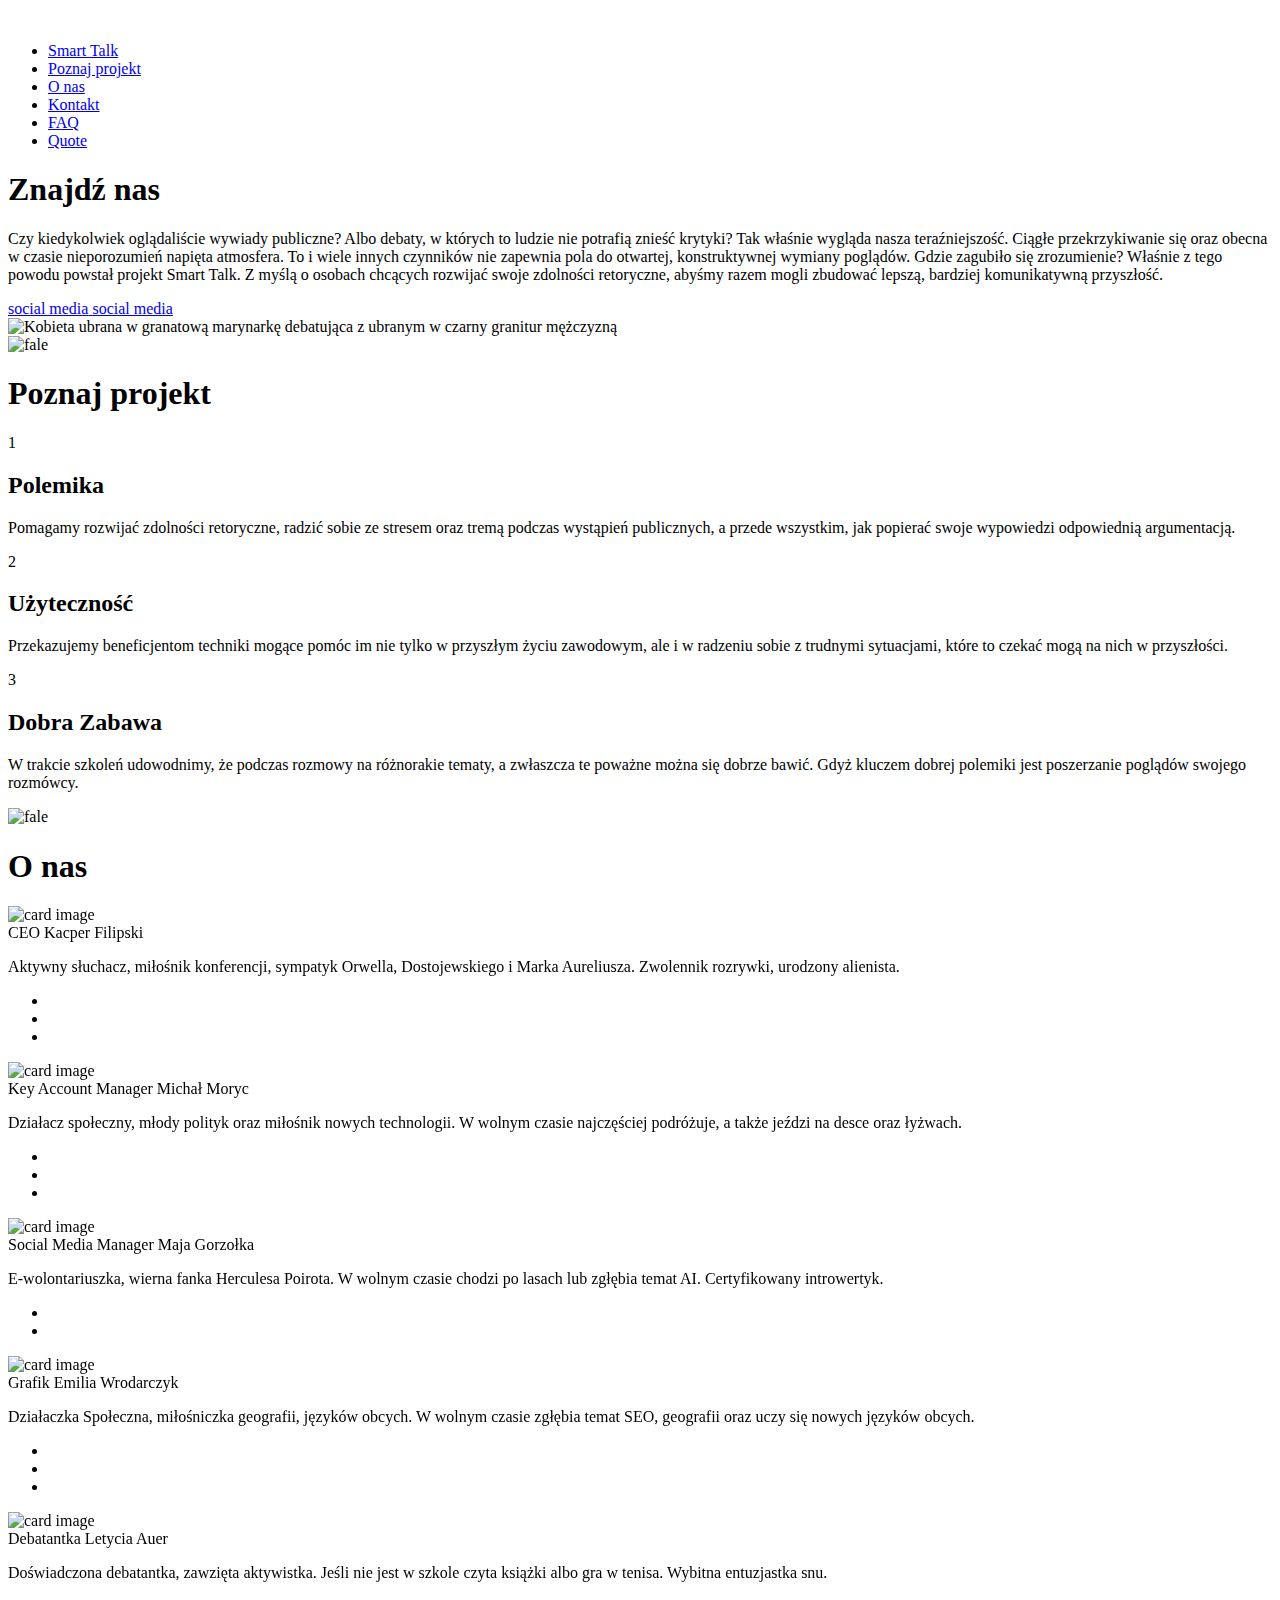
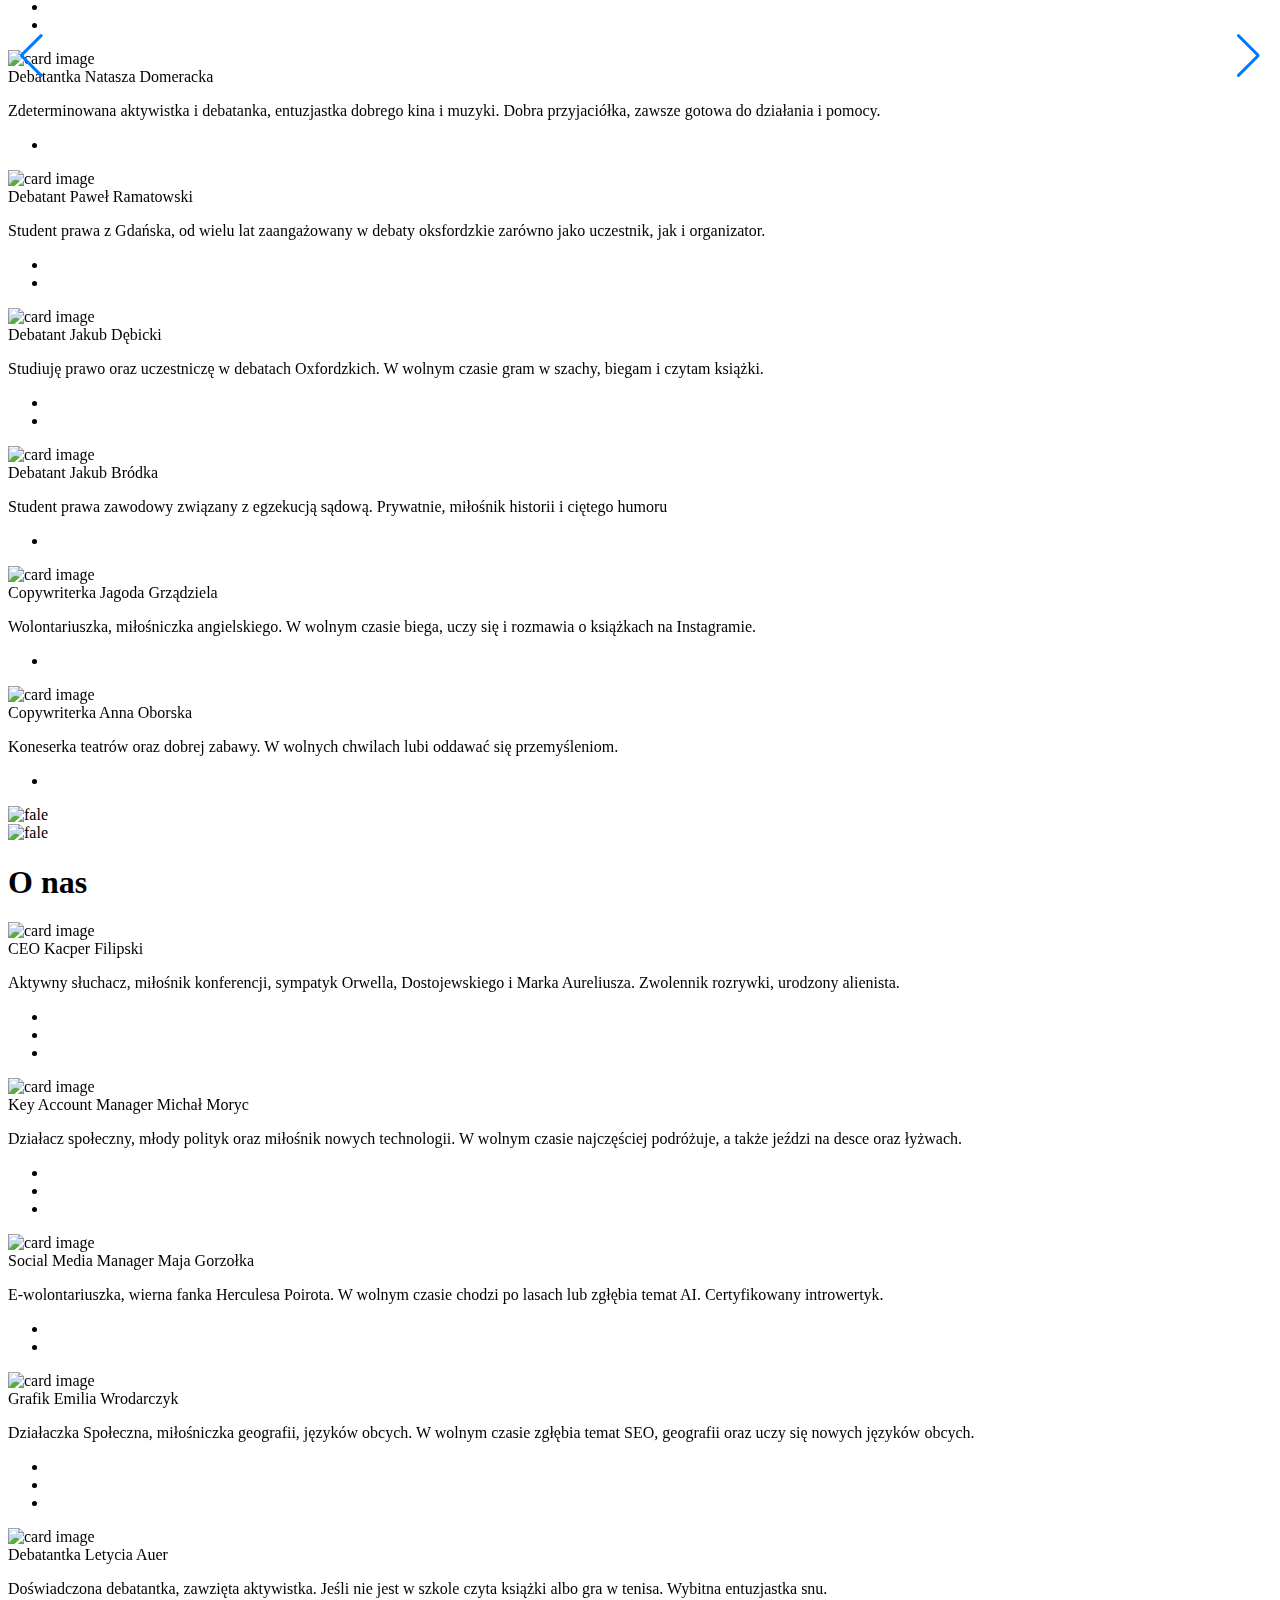
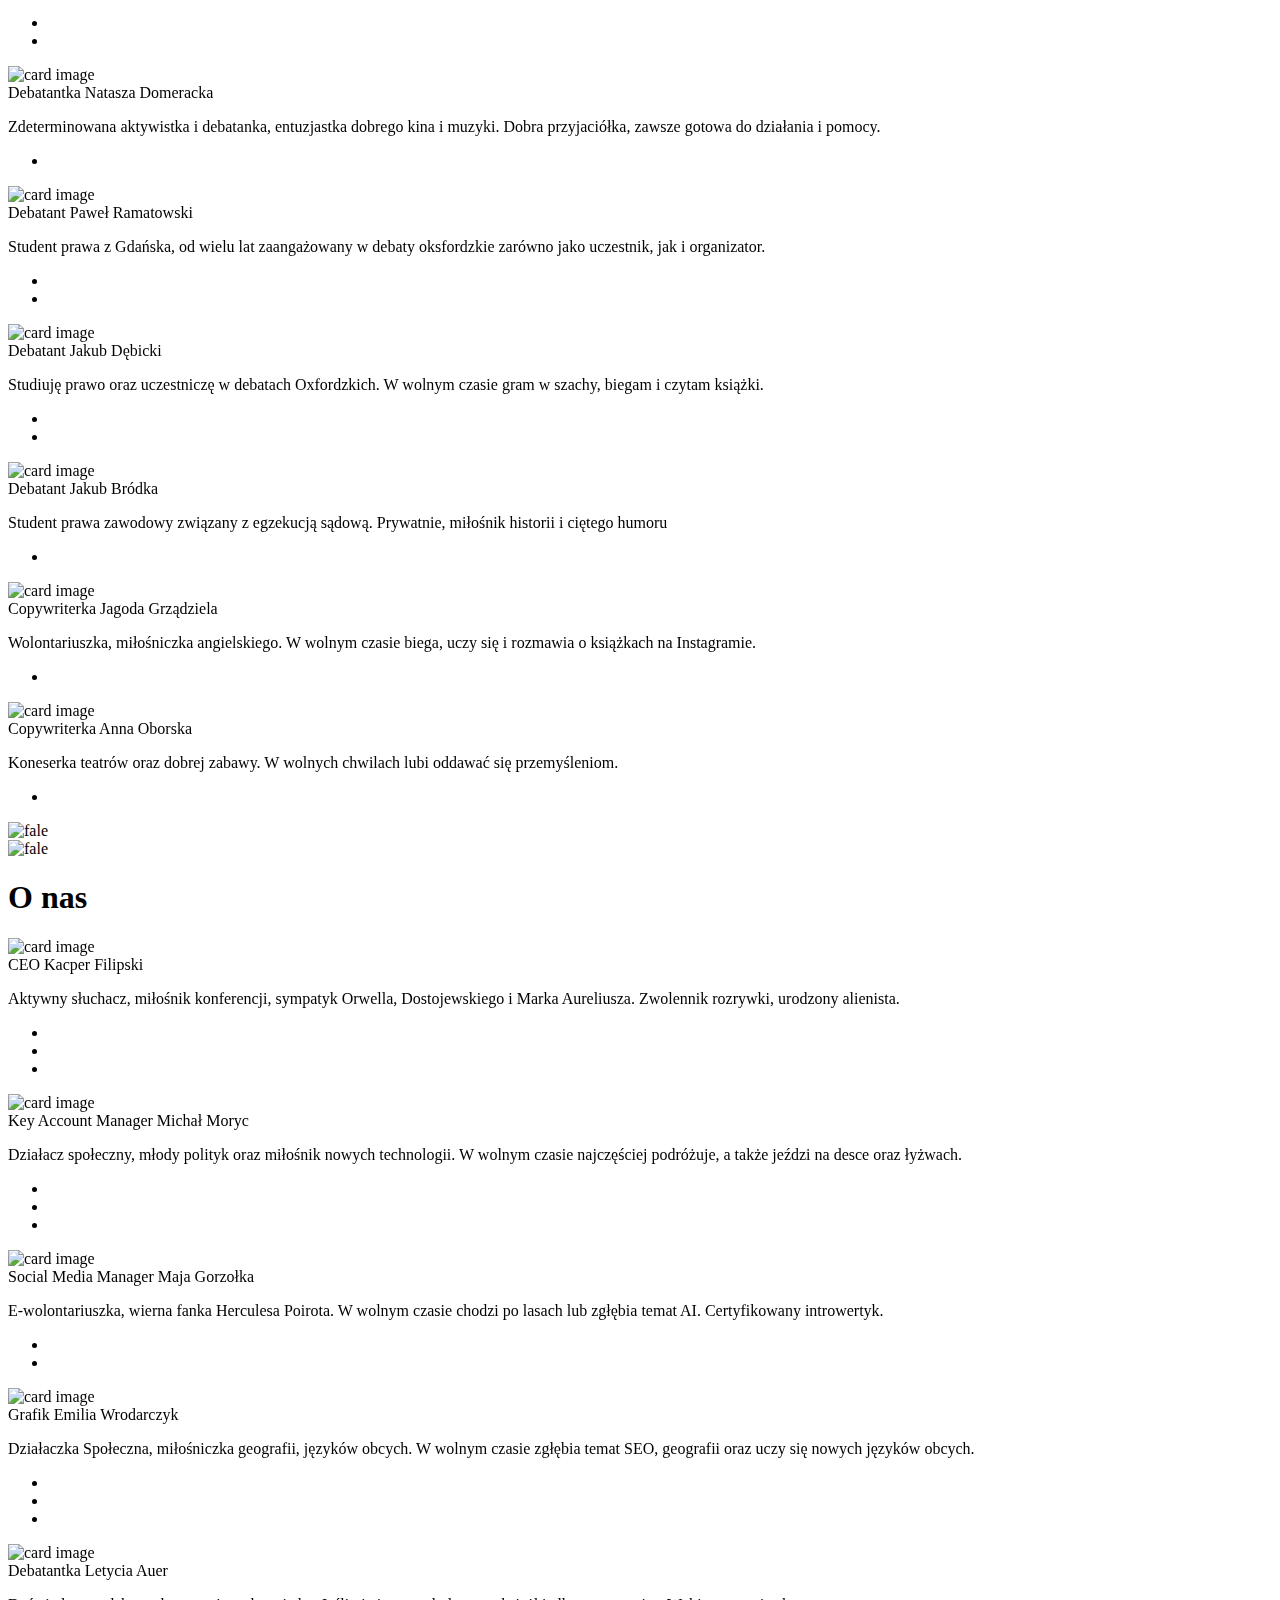
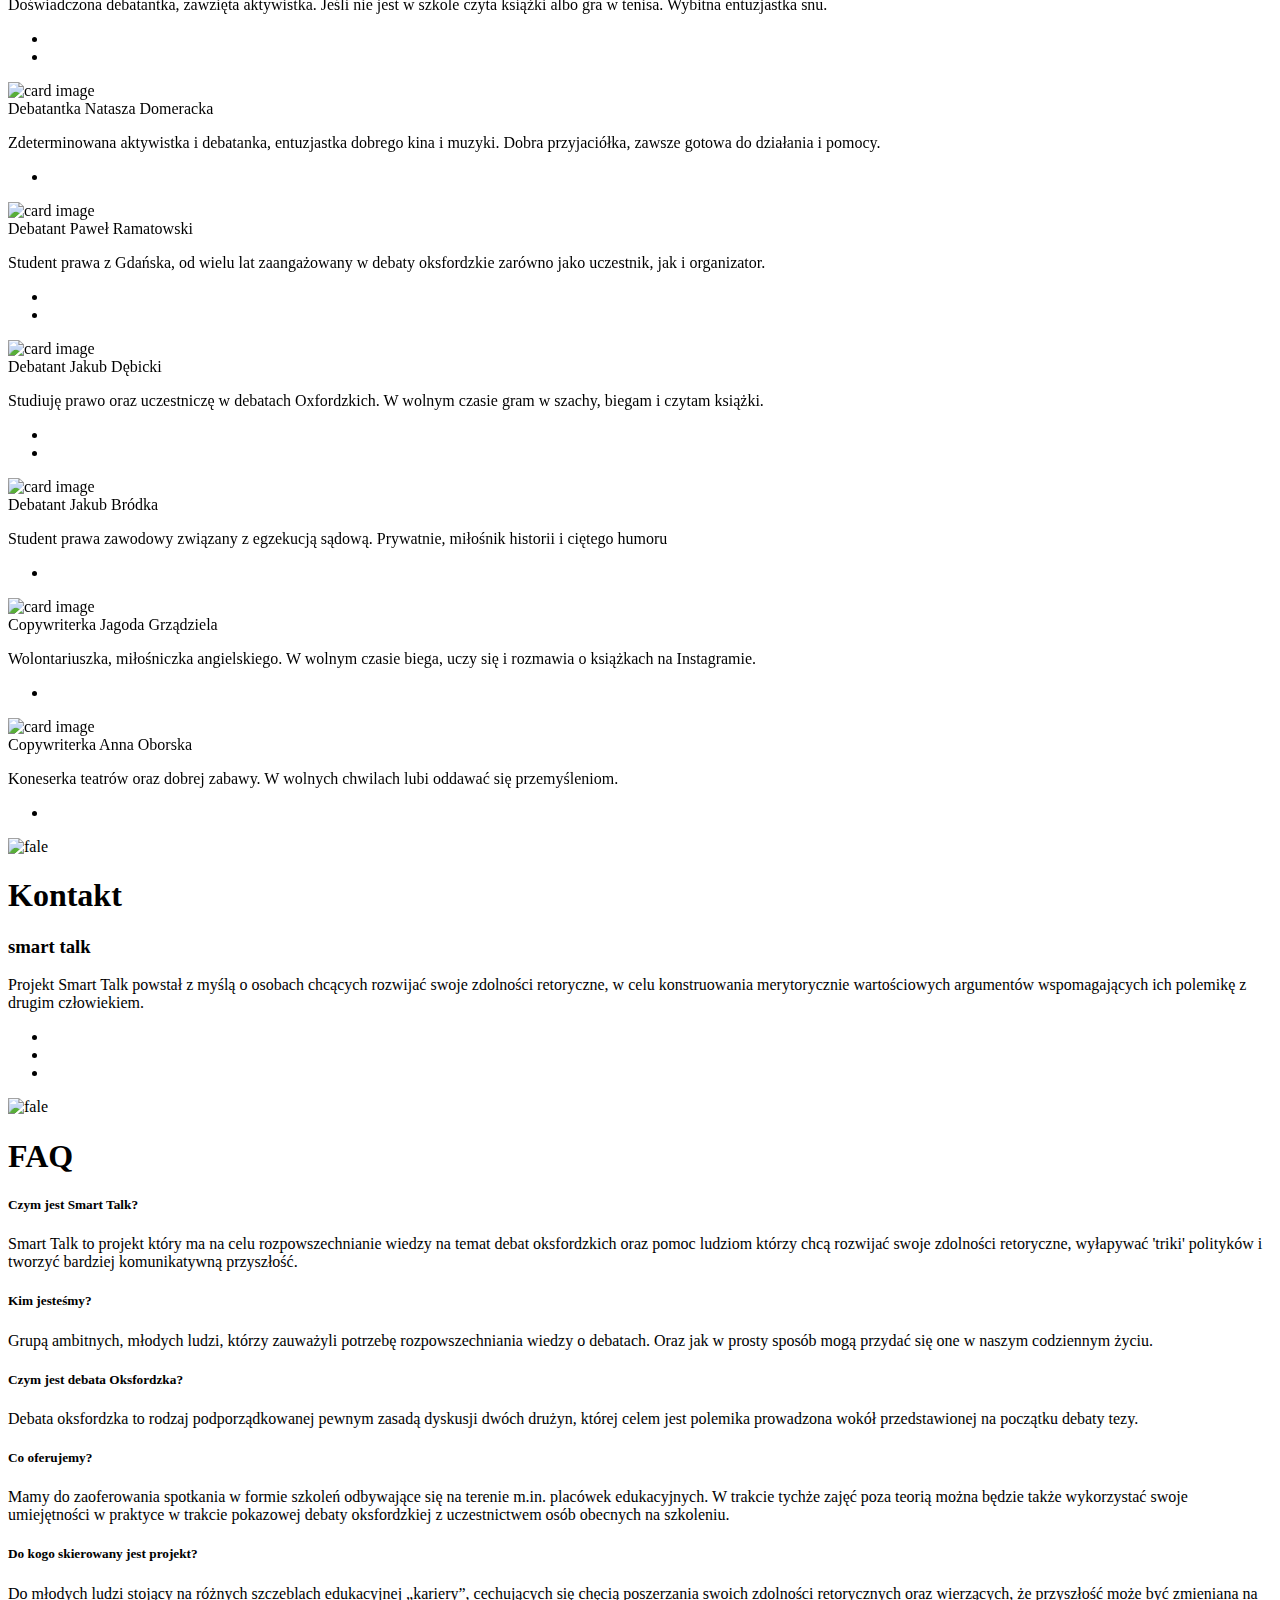
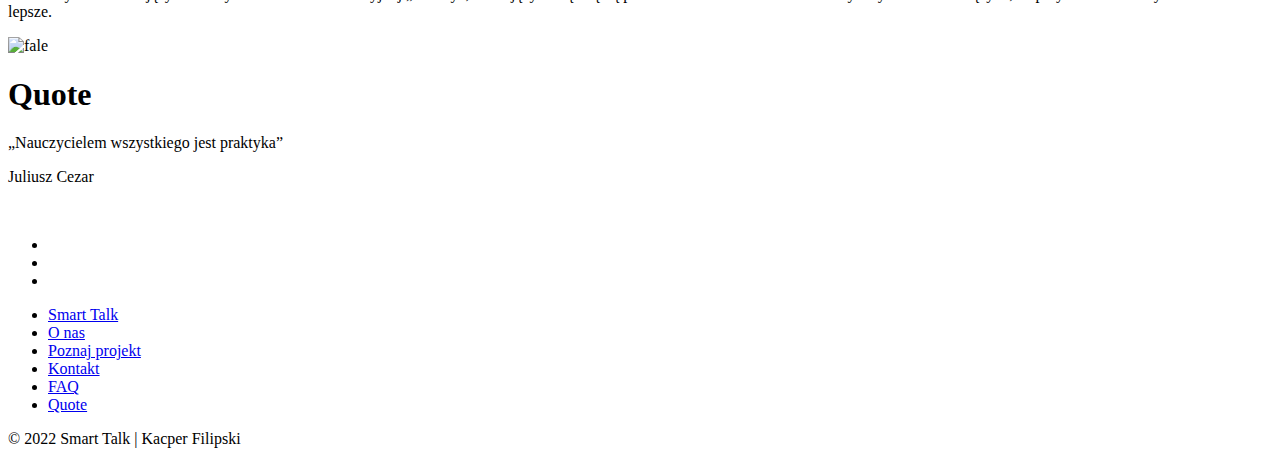
==== Smart Talk/index.html @ 7375595c "Begin adding arrows to FAQ" ====
<!DOCTYPE html>
<html lang="pl">
  <head>
    <meta charset="utf-8" />
    <meta name="viewport" content="width=device-width, initial-scale=1" />
    <meta
      name="description"
      content="Projekt Smart Talk powstał z myślą o osobach chcących rozwijać swoje zdolności retoryczne, w celu konstruowania merytorycznie wartościowych argumentów wspomagających ich polemikę z drugim człowiekiem"
    />
    <!-- <link rel="shortcut icon" hreEmiliaf="./image/favicon.png"> -->

    <title>Smart Talk</title>

    <link
      href="https://cdn.jsdelivr.net/npm/bootstrap@5.2.0/dist/css/bootstrap.min.css"
      rel="stylesheet"
      integrity="sha384-gH2yIJqKdNHPEq0n4Mqa/HGKIhSkIHeL5AyhkYV8i59U5AR6csBvApHHNl/vI1Bx"
      crossorigin="anonymous"
    />

    <script
      src="https://kit.fontawesome.com/4862aac7ac.js"
      crossorigin="anonymous"
    ></script>

    <link rel="preconnect" href="https://fonts.googleapis.com" />
    <link rel="preconnect" href="https://fonts.gstatic.com" crossorigin />
    <link
      href="https://fonts.googleapis.com/css2?family=Rubik:wght@400;600;700&display=swap"
      rel="stylesheet"
    />

    <link rel="preconnect" href="https://fonts.googleapis.com" />
    <link rel="preconnect" href="https://fonts.gstatic.com" crossorigin />
    <link
      href="https://fonts.googleapis.com/css2?family=Noto+Serif:ital@1&display=swap"
      rel="stylesheet"
    />

    <link
      rel="stylesheet"
      href="https://cdn.jsdelivr.net/npm/swiper/swiper-bundle.min.css"
    />

    <link rel="stylesheet" href="./css/style.css" />
  </head>

  <body>
    <div class="wrapper">
      <!-- nav -->

      <nav class="navbar navbar-expand-lg bg-light">
        <div class="container-fluid">
          <img src="./image/zyro-image (3).png" alt="" class="img-nav" />
          <div class="collapse navbar-collapse" id="navbarNav">
            <ul class="navbar-nav d-flex ml-auto" id="menu">
              <li class="nav-item active">
                <a class="nav-link links" aria-current="page" href="#home"
                  >Smart Talk</a
                >
              </li>
              <li class="nav-item">
                <a class="nav-link links" href="#about">Poznaj projekt</a>
              </li>
              <li class="nav-item">
                <a class="nav-link links" aria-current="page" href="#about-us"
                  >O nas</a
                >
              </li>
              <li class="nav-item">
                <a class="nav-link links" href="#contact">Kontakt</a>
              </li>
              <li class="nav-item">
                <a class="nav-link links" href="#faq">FAQ</a>
              </li>
              <li class="nav-item">
                <a class="nav-link links" href="#quote">Quote</a>
              </li>
            </ul>
          </div>
        </div>
      </nav>

      <!-- header -->

      <section class="banner hidden" id="home">
        <div class="container">
          <div class="row">
            <div class="col-md-6 banner-content">
              <h1 class="promo-title translate">
                Znajdź nas <span class="auto-type"></span>
              </h1>
              <p class="translate">
                Czy kiedykolwiek oglądaliście wywiady publiczne? Albo debaty, w
                których to ludzie nie potrafią znieść krytyki? Tak właśnie
                wygląda nasza teraźniejszość. Ciągłe przekrzykiwanie się oraz
                obecna w czasie nieporozumień napięta atmosfera. To i wiele
                innych czynników nie zapewnia pola do otwartej, konstruktywnej
                wymiany poglądów. Gdzie zagubiło się zrozumienie? Właśnie z tego
                powodu powstał projekt Smart Talk. Z myślą o osobach chcących
                rozwijać swoje zdolności retoryczne, abyśmy razem mogli zbudować
                lepszą, bardziej komunikatywną przyszłość.
              </p>
              <div class="second-container">
                <a href="#contact">
                  <span>social media</span>
                  <span>social media</span>
                </a>
              </div>
            </div>
            <div class="col-md-6 text-center row col-md-6-row">
              <img
                src="./image/wepik-duotone-abstract-cool-tips-instagram-post-202284-131334photoAid-removed-background (1)(2).png"
                alt="Kobieta ubrana w granatową marynarkę debatująca z ubranym w czarny granitur mężczyzną"
                class="img-fluid"
              />
            </div>
          </div>
        </div>
        <img
          src="./image/wave1.png"
          class="bottom-img banner-img banner-img-res faq-content-end"
          alt="fale"
        />
      </section>

      <!-- Poznaj Projekt -->

      <section class="Explore_the-project hidden" id="about">
        <div class="about_us-title">
          <h1 class="title">Poznaj projekt</h1>
        </div>
        <div class="Explore_the-project-content">
          <div class="section-about">
            <div class="circle-number">
              <p>1</p>
            </div>
            <h2 class="heading-circle">Polemika</h2>
            <div class="circle-content">
              <p>
                Pomagamy rozwijać zdolności retoryczne, radzić sobie ze stresem
                oraz tremą podczas wystąpień publicznych, a przede wszystkim,
                jak popierać swoje wypowiedzi odpowiednią argumentacją.
              </p>
            </div>
          </div>

          <div class="section-about">
            <div class="circle-number">
              <p>2</p>
            </div>
            <h2 class="heading-circle">Użyteczność</h2>
            <div class="circle-content">
              <p>
                Przekazujemy beneficjentom techniki mogące pomóc im nie tylko w
                przyszłym życiu zawodowym, ale i w radzeniu sobie z trudnymi
                sytuacjami, które to czekać mogą na nich w przyszłości.
              </p>
            </div>
          </div>

          <div class="section-about">
            <div class="circle-number">
              <p>3</p>
            </div>
            <h2 class="heading-circle">Dobra Zabawa</h2>
            <div class="circle-content">
              <p>
                W trakcie szkoleń udowodnimy, że podczas rozmowy na różnorakie
                tematy, a zwłaszcza te poważne można się dobrze bawić. Gdyż
                kluczem dobrej polemiki jest poszerzanie poglądów swojego
                rozmówcy.
              </p>
            </div>
          </div>
        </div>
      </section>

      <!-- section.about-us -->

      <section>
        <section class="swiper-bg hidden show-desktop" id="about-us">
          <div class="swiper-bg">
            <img
              src="./image/wave1.png"
              class="bottom-img turn-over"
              alt="fale"
            />
            <div class="about_us-title title_swiper-bg">
              <h1 class="title">O nas</h1>
            </div>
            <section class="swiper mySwiper">
              <div class="swiper-button-prev"></div>
              <div class="swiper-button-next"></div>

              <div class="swiper-wrapper">
                <div class="card swiper-slide">
                  <div class="card_image">
                    <img
                      src="./image/301489671_5488154681220906_5894327087527900343_n.jpg"
                      alt="card image"
                    />
                  </div>
                  <div class="card-content">
                    <span class="card-title">CEO</span>
                    <span class="card_name">Kacper Filipski</span>
                    <p class="card_text">
                      Aktywny słuchacz, miłośnik konferencji, sympatyk Orwella,
                      Dostojewskiego i Marka Aureliusza. Zwolennik rozrywki,
                      urodzony alienista.
                    </p>
                  </div>
                  <div class="card_social-media">
                    <ul class="social-media_about-us">
                      <li>
                        <a
                          href="https://www.facebook.com/kacper.filipski.7/"
                          target="_blank"
                          ><i class="fa-brands fa-facebook"></i
                        ></a>
                      </li>
                      <li>
                        <a
                          href="https://www.instagram.com/filpski_kacper/"
                          target="_blank"
                          ><i class="fa-brands fa-instagram"></i
                        ></a>
                      </li>
                      <li>
                        <a
                          href="linkedin.com/in/kacper-filipski-226586233/"
                          target="_blank"
                          ><i class="fa-brands fa-linkedin"></i
                        ></a>
                      </li>
                    </ul>
                  </div>
                </div>
              </div>
              <!-- gotowe -->

              <div class="swiper-wrapper">
                <div class="card swiper-slide">
                  <div class="card_image">
                    <img
                      src="./image/306360971_2348227572006525_4282520970101087069_n.jpg"
                      alt="card image"
                    />
                  </div>
                  <div class="card-content">
                    <span class="card-title">Key Account Manager</span>
                    <span class="card_name">Michał Moryc</span>
                    <p class="card_text">
                      Działacz społeczny, młody polityk oraz miłośnik nowych
                      technologii. W wolnym czasie najczęściej podróżuje, a
                      także jeździ na desce oraz łyżwach.
                    </p>
                  </div>
                  <div class="card_social-media">
                    <ul class="social-media_about-us">
                      <li>
                        <a
                          href="https://www.facebook.com/profile.php?id=100039508831050"
                          target="_blank"
                          ><i class="fa-brands fa-facebook"></i
                        ></a>
                      </li>
                      <li>
                        <a
                          href="https://www.instagram.com/michal_moryc/"
                          target="_blank"
                          ><i class="fa-brands fa-instagram"></i
                        ></a>
                      </li>
                      <li>
                        <a
                          href="https://www.linkedin.com/in/michał-moryc-462320233/"
                          target="_blank"
                          ><i class="fa-brands fa-linkedin"></i
                        ></a>
                      </li>
                    </ul>
                  </div>
                </div>
              </div>
              <!-- gotowe -->

              <div class="swiper-wrapper">
                <div class="card swiper-slide">
                  <div class="card_image">
                    <img
                      src="./image/293829982_735492157663744_8022928837393640316_n.png"
                      alt="card image"
                    />
                  </div>
                  <div class="card-content">
                    <span class="card-title">Social Media Manager</span>
                    <span class="card_name">Maja Gorzołka</span>
                    <p class="card_text">
                      E-wolontariuszka, wierna fanka Herculesa Poirota. W wolnym
                      czasie chodzi po lasach lub zgłębia temat AI.
                      Certyfikowany introwertyk.
                    </p>
                  </div>
                  <div class="card_social-media">
                    <ul class="social-media_about-us">
                      <li>
                        <a
                          href="https://www.facebook.com/profile.php?id=100022010867228"
                          target="_blank"
                          ><i class="fa-brands fa-facebook"></i
                        ></a>
                      </li>
                      <li>
                        <a
                          href="https://www.linkedin.com/in/majagorzo%C5%82ka/"
                          target="_blank"
                          ><i class="fa-brands fa-linkedin"></i
                        ></a>
                      </li>
                    </ul>
                  </div>
                </div>
              </div>
              <!-- gotowe -->

              <div class="swiper-wrapper">
                <div class="card swiper-slide">
                  <div class="card_image">
                    <img src="./image/IMG_0967.JPG" alt="card image" />
                  </div>
                  <div class="card-content">
                    <span class="card-title">Grafik</span>
                    <span class="card_name">Emilia Wrodarczyk</span>
                    <p class="card_text">
                      Działaczka Społeczna, miłośniczka geografii, języków
                      obcych. W wolnym czasie zgłębia temat SEO, geografii oraz
                      uczy się nowych języków obcych.
                    </p>
                  </div>
                  <div class="card_social-media">
                    <ul class="social-media_about-us">
                      <li>
                        <a
                          href="https://www.facebook.com/emilia.mozekiedyspodam.3"
                          target="_blank"
                          ><i class="fa-brands fa-facebook"></i
                        ></a>
                      </li>
                      <li>
                        <a
                          href="https://www.instagram.com/emiliawrodarczyk/"
                          target="_blank"
                          ><i class="fa-brands fa-instagram"></i
                        ></a>
                      </li>
                      <li>
                        <a
                          href="https://www.linkedin.com/in/emilia-wrodarczyk-7a1452239/"
                          target="_blank"
                          ><i class="fa-brands fa-linkedin"></i
                        ></a>
                      </li>
                    </ul>
                  </div>
                </div>
              </div>
              <!-- gotowe -->

              <div class="swiper-wrapper">
                <div class="card swiper-slide">
                  <div class="card_image">
                    <img
                      src="./image/305931684_604200764742055_9027007377997672655_n.jpg"
                      alt="card image"
                    />
                  </div>
                  <div class="card-content">
                    <span class="card-title">Debatantka</span>
                    <span class="card_name">Letycia Auer</span>
                    <p class="card_text">
                      Doświadczona debatantka, zawzięta aktywistka. Jeśli nie
                      jest w szkole czyta książki albo gra w tenisa. Wybitna
                      entuzjastka snu.
                    </p>
                  </div>
                  <div class="card_social-media">
                    <ul class="social-media_about-us">
                      <li>
                        <a
                          href="https://www.facebook.com/letycia.auer.3"
                          target="_blank"
                          ><i class="fa-brands fa-facebook"></i
                        ></a>
                      </li>
                      <li>
                        <a
                          href="https://www.instagram.com/leti_1.9/
                "
                          target="_blank"
                          ><i class="fa-brands fa-instagram"></i
                        ></a>
                      </li>
                    </ul>
                  </div>
                </div>
              </div>
              <!-- gotowe -->

              <div class="swiper-wrapper">
                <div class="card swiper-slide">
                  <div class="card_image">
                    <img
                      src="./image/302448515_597256385166744_5536171620498083061_n (1).jpg"
                      alt="card image"
                    />
                  </div>
                  <div class="card-content">
                    <span class="card-title">Debatantka</span>
                    <span class="card_name">Natasza Domeracka</span>
                    <p class="card_text">
                      Zdeterminowana aktywistka i debatanka, entuzjastka dobrego
                      kina i muzyki. Dobra przyjaciółka, zawsze gotowa do
                      działania i pomocy.
                    </p>
                  </div>
                  <div class="card_social-media">
                    <ul class="social-media_about-us">
                      <li>
                        <a
                          href="https://www.facebook.com/nanadomerackaa"
                          target="_blank"
                          ><i class="fa-brands fa-facebook"></i
                        ></a>
                      </li>
                    </ul>
                  </div>
                </div>
              </div>
              <!--gotowe-->

              <div class="swiper-wrapper">
                <div class="card swiper-slide">
                  <div class="card_image">
                    <img
                      src="./image/300642685_1231225450977254_705105968730776342_n (1).jpg"
                      alt="card image"
                    />
                  </div>
                  <div class="card-content">
                    <span class="card-title">Debatant</span>
                    <span class="card_name">Paweł Ramatowski</span>
                    <p class="card_text">
                      Student prawa z Gdańska, od wielu lat zaangażowany w
                      debaty oksfordzkie zarówno jako uczestnik, jak i
                      organizator.
                    </p>
                  </div>
                  <div class="card_social-media">
                    <ul class="social-media_about-us">
                      <li>
                        <a
                          href="https://www.facebook.com/profile.php?id=100013427974880"
                          target="_blank"
                          ><i class="fa-brands fa-facebook"></i
                        ></a>
                      </li>
                      <li>
                        <a
                          href="https://www.instagram.com/ramotowski_pawel/"
                          target="_blank"
                          ><i class="fa-brands fa-instagram"></i
                        ></a>
                      </li>
                    </ul>
                  </div>
                </div>
              </div>
              <!--gotowe-->

              <div class="swiper-wrapper">
                <div class="card swiper-slide">
                  <div class="card_image">
                    <img
                      src="./image/307321421_3342433099373641_8250201190470766997_n (1).jpg"
                      alt="card image"
                    />
                  </div>
                  <div class="card-content">
                    <span class="card-title">Debatant</span>
                    <span class="card_name">Jakub Dębicki</span>
                    <p class="card_text">
                      Studiuję prawo oraz uczestniczę w debatach Oxfordzkich. W
                      wolnym czasie gram w szachy, biegam i czytam książki.
                    </p>
                  </div>
                  <div class="card_social-media">
                    <ul class="social-media_about-us">
                      <li>
                        <a
                          href="https://www.facebook.com/kuba.debicki.39"
                          target="_blank"
                          ><i class="fa-brands fa-facebook"></i
                        ></a>
                      </li>
                      <li>
                        <a
                          href="https://www.instagram.com/kuba_no1/"
                          target="_blank"
                          ><i class="fa-brands fa-instagram"></i
                        ></a>
                      </li>
                    </ul>
                  </div>
                </div>
              </div>
              <!--gotowe-->

              <div class="swiper-wrapper">
                <div class="card swiper-slide">
                  <div class="card_image">
                    <img
                      src="./image/309041683_1258777361329796_8371821205533286308_n.jpg"
                      alt="card image"
                    />
                  </div>
                  <div class="card-content">
                    <span class="card-title">Debatant</span>
                    <span class="card_name">Jakub Bródka</span>
                    <p class="card_text">
                      Student prawa zawodowy związany z egzekucją sądową.
                      Prywatnie, miłośnik historii i ciętego humoru
                    </p>
                  </div>
                  <div class="card_social-media">
                    <ul class="social-media_about-us">
                      <li>
                        <a
                          href="https://www.facebook.com/jakub.brodka.31"
                          target="_blank"
                          ><i class="fa-brands fa-facebook"></i
                        ></a>
                      </li>
                    </ul>
                  </div>
                </div>
              </div>
              <!--gotowe-->

              <div class="swiper-wrapper">
                <div class="card swiper-slide">
                  <div class="card_image">
                    <img
                      src="./image/307840935_661851218352055_3429096199520153377_n (1).jpg"
                      alt="card image"
                    />
                  </div>
                  <div class="card-content">
                    <span class="card-title">Copywriterka</span>
                    <span class="card_name">Jagoda Grządziela</span>
                    <p class="card_text">
                      Wolontariuszka, miłośniczka angielskiego. W wolnym czasie
                      biega, uczy się i rozmawia o książkach na Instagramie.
                    </p>
                  </div>
                  <div class="card_social-media">
                    <ul class="social-media_about-us">
                      <li>
                        <a
                          href="https://www.facebook.com/jagoda.grzadziela"
                          target="_blank"
                          ><i class="fa-brands fa-facebook"></i
                        ></a>
                      </li>
                    </ul>
                  </div>
                </div>
              </div>
              <!--gotowe-->

              <div class="swiper-wrapper">
                <div class="card swiper-slide">
                  <div class="card_image">
                    <img
                      src="./image/306519505_3409972209222623_8856558118773257927_n (1).jpg"
                      alt="card image"
                    />
                  </div>
                  <div class="card-content">
                    <span class="card-title">Copywriterka</span>
                    <span class="card_name">Anna Oborska</span>
                    <p class="card_text">
                      Koneserka teatrów oraz dobrej zabawy. W wolnych chwilach
                      lubi oddawać się przemyśleniom.
                    </p>
                  </div>
                  <div class="card_social-media">
                    <ul class="social-media_about-us">
                      <li>
                        <a
                          href="https://www.facebook.com/anna.oborska.395"
                          target="_blank"
                          ><i class="fa-brands fa-facebook"></i
                        ></a>
                      </li>
                    </ul>
                  </div>
                </div>
              </div>
              <!--gotowe-->
            </section>
            <img
              src="./image/wave1.png"
              class="bottom-img faq-content-end"
              alt="fale"
            />
          </div>
        </section>
      </section>

      <section>
        <section class="swiper-bg hidden hidden-desktop" id="about-us">
          <div class="swiper-bg">
            <img
              src="./image/wave1.png"
              class="bottom-img turn-over"
              alt="fale"
            />
            <div class="about_us-title title_swiper-bg">
              <h1 class="title">O nas</h1>
            </div>
            <section class="swiper mySwiper yourSwiper">
              <div class="swiper-wrapper">
                <div class="card swiper-slide">
                  <div class="card_image">
                    <img
                      src="./image/301489671_5488154681220906_5894327087527900343_n.jpg"
                      alt="card image"
                    />
                  </div>
                  <div class="card-content">
                    <span class="card-title">CEO</span>
                    <span class="card_name">Kacper Filipski</span>
                    <p class="card_text">
                      Aktywny słuchacz, miłośnik konferencji, sympatyk Orwella,
                      Dostojewskiego i Marka Aureliusza. Zwolennik rozrywki,
                      urodzony alienista.
                    </p>
                  </div>
                  <div class="card_social-media">
                    <ul class="social-media_about-us">
                      <li>
                        <a
                          href="https://www.facebook.com/kacper.filipski.7/"
                          target="_blank"
                          ><i class="fa-brands fa-facebook"></i
                        ></a>
                      </li>
                      <li>
                        <a
                          href="https://www.instagram.com/filpski_kacper/"
                          target="_blank"
                          ><i class="fa-brands fa-instagram"></i
                        ></a>
                      </li>
                      <li>
                        <a
                          href="linkedin.com/in/kacper-filipski-226586233/"
                          target="_blank"
                          ><i class="fa-brands fa-linkedin"></i
                        ></a>
                      </li>
                    </ul>
                  </div>
                </div>
              </div>
              <!-- gotowe -->

              <div class="swiper-wrapper">
                <div class="card swiper-slide">
                  <div class="card_image">
                    <img
                      src="./image/306360971_2348227572006525_4282520970101087069_n.jpg"
                      alt="card image"
                    />
                  </div>
                  <div class="card-content">
                    <span class="card-title">Key Account Manager</span>
                    <span class="card_name">Michał Moryc</span>
                    <p class="card_text">
                      Działacz społeczny, młody polityk oraz miłośnik nowych
                      technologii. W wolnym czasie najczęściej podróżuje, a
                      także jeździ na desce oraz łyżwach.
                    </p>
                  </div>
                  <div class="card_social-media">
                    <ul class="social-media_about-us">
                      <li>
                        <a
                          href="https://www.facebook.com/profile.php?id=100039508831050"
                          target="_blank"
                          ><i class="fa-brands fa-facebook"></i
                        ></a>
                      </li>
                      <li>
                        <a
                          href="https://www.instagram.com/michal_moryc/"
                          target="_blank"
                          ><i class="fa-brands fa-instagram"></i
                        ></a>
                      </li>
                      <li>
                        <a
                          href="https://www.linkedin.com/in/michał-moryc-462320233/"
                          target="_blank"
                          ><i class="fa-brands fa-linkedin"></i
                        ></a>
                      </li>
                    </ul>
                  </div>
                </div>
              </div>
              <!-- gotowe -->

              <div class="swiper-wrapper">
                <div class="card swiper-slide">
                  <div class="card_image">
                    <img
                      src="./image/293829982_735492157663744_8022928837393640316_n.png"
                      alt="card image"
                    />
                  </div>
                  <div class="card-content">
                    <span class="card-title">Social Media Manager</span>
                    <span class="card_name">Maja Gorzołka</span>
                    <p class="card_text">
                      E-wolontariuszka, wierna fanka Herculesa Poirota. W wolnym
                      czasie chodzi po lasach lub zgłębia temat AI.
                      Certyfikowany introwertyk.
                    </p>
                  </div>
                  <div class="card_social-media">
                    <ul class="social-media_about-us">
                      <li>
                        <a
                          href="https://www.facebook.com/profile.php?id=100022010867228"
                          target="_blank"
                          ><i class="fa-brands fa-facebook"></i
                        ></a>
                      </li>
                      <li>
                        <a
                          href="https://www.linkedin.com/in/majagorzo%C5%82ka/"
                          target="_blank"
                          ><i class="fa-brands fa-linkedin"></i
                        ></a>
                      </li>
                    </ul>
                  </div>
                </div>
              </div>
              <!-- gotowe -->

              <div class="swiper-wrapper">
                <div class="card swiper-slide">
                  <div class="card_image">
                    <img src="./image/IMG_0967.JPG" alt="card image" />
                  </div>
                  <div class="card-content">
                    <span class="card-title">Grafik</span>
                    <span class="card_name">Emilia Wrodarczyk</span>
                    <p class="card_text">
                      Działaczka Społeczna, miłośniczka geografii, języków
                      obcych. W wolnym czasie zgłębia temat SEO, geografii oraz
                      uczy się nowych języków obcych.
                    </p>
                  </div>
                  <div class="card_social-media">
                    <ul class="social-media_about-us">
                      <li>
                        <a
                          href="https://www.facebook.com/emilia.mozekiedyspodam.3"
                          target="_blank"
                          ><i class="fa-brands fa-facebook"></i
                        ></a>
                      </li>
                      <li>
                        <a
                          href="https://www.instagram.com/emiliawrodarczyk/"
                          target="_blank"
                          ><i class="fa-brands fa-instagram"></i
                        ></a>
                      </li>
                      <li>
                        <a
                          href="https://www.linkedin.com/in/emilia-wrodarczyk-7a1452239/"
                          target="_blank"
                          ><i class="fa-brands fa-linkedin"></i
                        ></a>
                      </li>
                    </ul>
                  </div>
                </div>
              </div>
              <!-- gotowe -->

              <div class="swiper-wrapper">
                <div class="card swiper-slide">
                  <div class="card_image">
                    <img
                      src="./image/305931684_604200764742055_9027007377997672655_n.jpg"
                      alt="card image"
                    />
                  </div>
                  <div class="card-content">
                    <span class="card-title">Debatantka</span>
                    <span class="card_name">Letycia Auer</span>
                    <p class="card_text">
                      Doświadczona debatantka, zawzięta aktywistka. Jeśli nie
                      jest w szkole czyta książki albo gra w tenisa. Wybitna
                      entuzjastka snu.
                    </p>
                  </div>
                  <div class="card_social-media">
                    <ul class="social-media_about-us">
                      <li>
                        <a
                          href="https://www.facebook.com/letycia.auer.3"
                          target="_blank"
                          ><i class="fa-brands fa-facebook"></i
                        ></a>
                      </li>
                      <li>
                        <a
                          href="https://www.instagram.com/leti_1.9/
                  "
                          target="_blank"
                          ><i class="fa-brands fa-instagram"></i
                        ></a>
                      </li>
                    </ul>
                  </div>
                </div>
              </div>
              <!-- gotowe -->

              <div class="swiper-wrapper">
                <div class="card swiper-slide">
                  <div class="card_image">
                    <img
                      src="./image/302448515_597256385166744_5536171620498083061_n (1).jpg"
                      alt="card image"
                    />
                  </div>
                  <div class="card-content">
                    <span class="card-title">Debatantka</span>
                    <span class="card_name">Natasza Domeracka</span>
                    <p class="card_text">
                      Zdeterminowana aktywistka i debatanka, entuzjastka dobrego
                      kina i muzyki. Dobra przyjaciółka, zawsze gotowa do
                      działania i pomocy.
                    </p>
                  </div>
                  <div class="card_social-media">
                    <ul class="social-media_about-us">
                      <li>
                        <a
                          href="https://www.facebook.com/nanadomerackaa"
                          target="_blank"
                          ><i class="fa-brands fa-facebook"></i
                        ></a>
                      </li>
                    </ul>
                  </div>
                </div>
              </div>
              <!--gotowe-->

              <div class="swiper-wrapper">
                <div class="card swiper-slide">
                  <div class="card_image">
                    <img
                      src="./image/300642685_1231225450977254_705105968730776342_n (1).jpg"
                      alt="card image"
                    />
                  </div>
                  <div class="card-content">
                    <span class="card-title">Debatant</span>
                    <span class="card_name">Paweł Ramatowski</span>
                    <p class="card_text">
                      Student prawa z Gdańska, od wielu lat zaangażowany w
                      debaty oksfordzkie zarówno jako uczestnik, jak i
                      organizator.
                    </p>
                  </div>
                  <div class="card_social-media">
                    <ul class="social-media_about-us">
                      <li>
                        <a
                          href="https://www.facebook.com/profile.php?id=100013427974880"
                          target="_blank"
                          ><i class="fa-brands fa-facebook"></i
                        ></a>
                      </li>
                      <li>
                        <a
                          href="https://www.instagram.com/ramotowski_pawel/"
                          target="_blank"
                          ><i class="fa-brands fa-instagram"></i
                        ></a>
                      </li>
                    </ul>
                  </div>
                </div>
              </div>
              <!--gotowe-->

              <div class="swiper-wrapper">
                <div class="card swiper-slide">
                  <div class="card_image">
                    <img
                      src="./image/307321421_3342433099373641_8250201190470766997_n (1).jpg"
                      alt="card image"
                    />
                  </div>
                  <div class="card-content">
                    <span class="card-title">Debatant</span>
                    <span class="card_name">Jakub Dębicki</span>
                    <p class="card_text">
                      Studiuję prawo oraz uczestniczę w debatach Oxfordzkich. W
                      wolnym czasie gram w szachy, biegam i czytam książki.
                    </p>
                  </div>
                  <div class="card_social-media">
                    <ul class="social-media_about-us">
                      <li>
                        <a
                          href="https://www.facebook.com/kuba.debicki.39"
                          target="_blank"
                          ><i class="fa-brands fa-facebook"></i
                        ></a>
                      </li>
                      <li>
                        <a
                          href="https://www.instagram.com/kuba_no1/"
                          target="_blank"
                          ><i class="fa-brands fa-instagram"></i
                        ></a>
                      </li>
                    </ul>
                  </div>
                </div>
              </div>
              <!--gotowe-->

              <div class="swiper-wrapper">
                <div class="card swiper-slide">
                  <div class="card_image">
                    <img
                      src="./image/309041683_1258777361329796_8371821205533286308_n.jpg"
                      alt="card image"
                    />
                  </div>
                  <div class="card-content">
                    <span class="card-title">Debatant</span>
                    <span class="card_name">Jakub Bródka</span>
                    <p class="card_text">
                      Student prawa zawodowy związany z egzekucją sądową.
                      Prywatnie, miłośnik historii i ciętego humoru
                    </p>
                  </div>
                  <div class="card_social-media">
                    <ul class="social-media_about-us">
                      <li>
                        <a
                          href="https://www.facebook.com/jakub.brodka.31"
                          target="_blank"
                          ><i class="fa-brands fa-facebook"></i
                        ></a>
                      </li>
                    </ul>
                  </div>
                </div>
              </div>
              <!--gotowe-->

              <div class="swiper-wrapper">
                <div class="card swiper-slide">
                  <div class="card_image">
                    <img
                      src="./image/307840935_661851218352055_3429096199520153377_n (1).jpg"
                      alt="card image"
                    />
                  </div>
                  <div class="card-content">
                    <span class="card-title">Copywriterka</span>
                    <span class="card_name">Jagoda Grządziela</span>
                    <p class="card_text">
                      Wolontariuszka, miłośniczka angielskiego. W wolnym czasie
                      biega, uczy się i rozmawia o książkach na Instagramie.
                    </p>
                  </div>
                  <div class="card_social-media">
                    <ul class="social-media_about-us">
                      <li>
                        <a
                          href="https://www.facebook.com/jagoda.grzadziela"
                          target="_blank"
                          ><i class="fa-brands fa-facebook"></i
                        ></a>
                      </li>
                    </ul>
                  </div>
                </div>
              </div>
              <!--gotowe-->

              <div class="swiper-wrapper">
                <div class="card swiper-slide">
                  <div class="card_image">
                    <img
                      src="./image/306519505_3409972209222623_8856558118773257927_n (1).jpg"
                      alt="card image"
                    />
                  </div>
                  <div class="card-content">
                    <span class="card-title">Copywriterka</span>
                    <span class="card_name">Anna Oborska</span>
                    <p class="card_text">
                      Koneserka teatrów oraz dobrej zabawy. W wolnych chwilach
                      lubi oddawać się przemyśleniom.
                    </p>
                  </div>
                  <div class="card_social-media">
                    <ul class="social-media_about-us">
                      <li>
                        <a
                          href="https://www.facebook.com/anna.oborska.395"
                          target="_blank"
                          ><i class="fa-brands fa-facebook"></i
                        ></a>
                      </li>
                    </ul>
                  </div>
                </div>
              </div>
              <!--gotowe-->
            </section>
            <img
              src="./image/wave1.png"
              class="bottom-img faq-content-end"
              alt="fale"
            />
          </div>
        </section>
      </section>

      <section>
        <section class="swiper-bg hidden mineSwiper" id="about-us">
          <div class="swiper-bg">
            <img
              src="./image/wave1.png"
              class="bottom-img turn-over"
              alt="fale"
            />
            <div class="about_us-title title_swiper-bg">
              <h1 class="title">O nas</h1>
            </div>
            <section class="swiper mySwiper mineSwiper">
              <div class="swiper-wrapper">
                <div class="card swiper-slide">
                  <div class="card_image">
                    <img
                      src="./image/301489671_5488154681220906_5894327087527900343_n.jpg"
                      alt="card image"
                    />
                  </div>
                  <div class="card-content">
                    <span class="card-title">CEO</span>
                    <span class="card_name">Kacper Filipski</span>
                    <p class="card_text">
                      Aktywny słuchacz, miłośnik konferencji, sympatyk Orwella,
                      Dostojewskiego i Marka Aureliusza. Zwolennik rozrywki,
                      urodzony alienista.
                    </p>
                  </div>
                  <div class="card_social-media">
                    <ul class="social-media_about-us">
                      <li>
                        <a
                          href="https://www.facebook.com/kacper.filipski.7/"
                          target="_blank"
                          ><i class="fa-brands fa-facebook"></i
                        ></a>
                      </li>
                      <li>
                        <a
                          href="https://www.instagram.com/filpski_kacper/"
                          target="_blank"
                          ><i class="fa-brands fa-instagram"></i
                        ></a>
                      </li>
                      <li>
                        <a
                          href="linkedin.com/in/kacper-filipski-226586233/"
                          target="_blank"
                          ><i class="fa-brands fa-linkedin"></i
                        ></a>
                      </li>
                    </ul>
                  </div>
                </div>
              </div>
              <!-- gotowe -->

              <div class="swiper-wrapper">
                <div class="card swiper-slide">
                  <div class="card_image">
                    <img
                      src="./image/306360971_2348227572006525_4282520970101087069_n.jpg"
                      alt="card image"
                    />
                  </div>
                  <div class="card-content">
                    <span class="card-title">Key Account Manager</span>
                    <span class="card_name">Michał Moryc</span>
                    <p class="card_text">
                      Działacz społeczny, młody polityk oraz miłośnik nowych
                      technologii. W wolnym czasie najczęściej podróżuje, a
                      także jeździ na desce oraz łyżwach.
                    </p>
                  </div>
                  <div class="card_social-media">
                    <ul class="social-media_about-us">
                      <li>
                        <a
                          href="https://www.facebook.com/profile.php?id=100039508831050"
                          target="_blank"
                          ><i class="fa-brands fa-facebook"></i
                        ></a>
                      </li>
                      <li>
                        <a
                          href="https://www.instagram.com/michal_moryc/"
                          target="_blank"
                          ><i class="fa-brands fa-instagram"></i
                        ></a>
                      </li>
                      <li>
                        <a
                          href="https://www.linkedin.com/in/michał-moryc-462320233/"
                          target="_blank"
                          ><i class="fa-brands fa-linkedin"></i
                        ></a>
                      </li>
                    </ul>
                  </div>
                </div>
              </div>
              <!-- gotowe -->

              <div class="swiper-wrapper">
                <div class="card swiper-slide">
                  <div class="card_image">
                    <img
                      src="./image/293829982_735492157663744_8022928837393640316_n.png"
                      alt="card image"
                    />
                  </div>
                  <div class="card-content">
                    <span class="card-title">Social Media Manager</span>
                    <span class="card_name">Maja Gorzołka</span>
                    <p class="card_text">
                      E-wolontariuszka, wierna fanka Herculesa Poirota. W wolnym
                      czasie chodzi po lasach lub zgłębia temat AI.
                      Certyfikowany introwertyk.
                    </p>
                  </div>
                  <div class="card_social-media">
                    <ul class="social-media_about-us">
                      <li>
                        <a
                          href="https://www.facebook.com/profile.php?id=100022010867228"
                          target="_blank"
                          ><i class="fa-brands fa-facebook"></i
                        ></a>
                      </li>
                      <li>
                        <a
                          href="https://www.linkedin.com/in/majagorzo%C5%82ka/"
                          target="_blank"
                          ><i class="fa-brands fa-linkedin"></i
                        ></a>
                      </li>
                    </ul>
                  </div>
                </div>
              </div>
              <!-- gotowe -->

              <div class="swiper-wrapper">
                <div class="card swiper-slide">
                  <div class="card_image">
                    <img src="./image/IMG_0967.JPG" alt="card image" />
                  </div>
                  <div class="card-content">
                    <span class="card-title">Grafik</span>
                    <span class="card_name">Emilia Wrodarczyk</span>
                    <p class="card_text">
                      Działaczka Społeczna, miłośniczka geografii, języków
                      obcych. W wolnym czasie zgłębia temat SEO, geografii oraz
                      uczy się nowych języków obcych.
                    </p>
                  </div>
                  <div class="card_social-media">
                    <ul class="social-media_about-us">
                      <li>
                        <a
                          href="https://www.facebook.com/emilia.mozekiedyspodam.3"
                          target="_blank"
                          ><i class="fa-brands fa-facebook"></i
                        ></a>
                      </li>
                      <li>
                        <a
                          href="https://www.instagram.com/emiliawrodarczyk/"
                          target="_blank"
                          ><i class="fa-brands fa-instagram"></i
                        ></a>
                      </li>
                      <li>
                        <a
                          href="https://www.linkedin.com/in/emilia-wrodarczyk-7a1452239/"
                          target="_blank"
                          ><i class="fa-brands fa-linkedin"></i
                        ></a>
                      </li>
                    </ul>
                  </div>
                </div>
              </div>
              <!-- gotowe -->

              <div class="swiper-wrapper">
                <div class="card swiper-slide">
                  <div class="card_image">
                    <img
                      src="./image/305931684_604200764742055_9027007377997672655_n.jpg"
                      alt="card image"
                    />
                  </div>
                  <div class="card-content">
                    <span class="card-title">Debatantka</span>
                    <span class="card_name">Letycia Auer</span>
                    <p class="card_text">
                      Doświadczona debatantka, zawzięta aktywistka. Jeśli nie
                      jest w szkole czyta książki albo gra w tenisa. Wybitna
                      entuzjastka snu.
                    </p>
                  </div>
                  <div class="card_social-media">
                    <ul class="social-media_about-us">
                      <li>
                        <a
                          href="https://www.facebook.com/letycia.auer.3"
                          target="_blank"
                          ><i class="fa-brands fa-facebook"></i
                        ></a>
                      </li>
                      <li>
                        <a
                          href="https://www.instagram.com/leti_1.9/
                  "
                          target="_blank"
                          ><i class="fa-brands fa-instagram"></i
                        ></a>
                      </li>
                    </ul>
                  </div>
                </div>
              </div>
              <!-- gotowe -->

              <div class="swiper-wrapper">
                <div class="card swiper-slide">
                  <div class="card_image">
                    <img
                      src="./image/302448515_597256385166744_5536171620498083061_n (1).jpg"
                      alt="card image"
                    />
                  </div>
                  <div class="card-content">
                    <span class="card-title">Debatantka</span>
                    <span class="card_name">Natasza Domeracka</span>
                    <p class="card_text">
                      Zdeterminowana aktywistka i debatanka, entuzjastka dobrego
                      kina i muzyki. Dobra przyjaciółka, zawsze gotowa do
                      działania i pomocy.
                    </p>
                  </div>
                  <div class="card_social-media">
                    <ul class="social-media_about-us">
                      <li>
                        <a
                          href="https://www.facebook.com/nanadomerackaa"
                          target="_blank"
                          ><i class="fa-brands fa-facebook"></i
                        ></a>
                      </li>
                    </ul>
                  </div>
                </div>
              </div>
              <!--gotowe-->

              <div class="swiper-wrapper">
                <div class="card swiper-slide">
                  <div class="card_image">
                    <img
                      src="./image/300642685_1231225450977254_705105968730776342_n (1).jpg"
                      alt="card image"
                    />
                  </div>
                  <div class="card-content">
                    <span class="card-title">Debatant</span>
                    <span class="card_name">Paweł Ramatowski</span>
                    <p class="card_text">
                      Student prawa z Gdańska, od wielu lat zaangażowany w
                      debaty oksfordzkie zarówno jako uczestnik, jak i
                      organizator.
                    </p>
                  </div>
                  <div class="card_social-media">
                    <ul class="social-media_about-us">
                      <li>
                        <a
                          href="https://www.facebook.com/profile.php?id=100013427974880"
                          target="_blank"
                          ><i class="fa-brands fa-facebook"></i
                        ></a>
                      </li>
                      <li>
                        <a
                          href="https://www.instagram.com/ramotowski_pawel/"
                          target="_blank"
                          ><i class="fa-brands fa-instagram"></i
                        ></a>
                      </li>
                    </ul>
                  </div>
                </div>
              </div>
              <!--gotowe-->

              <div class="swiper-wrapper">
                <div class="card swiper-slide">
                  <div class="card_image">
                    <img
                      src="./image/307321421_3342433099373641_8250201190470766997_n (1).jpg"
                      alt="card image"
                    />
                  </div>
                  <div class="card-content">
                    <span class="card-title">Debatant</span>
                    <span class="card_name">Jakub Dębicki</span>
                    <p class="card_text">
                      Studiuję prawo oraz uczestniczę w debatach Oxfordzkich. W
                      wolnym czasie gram w szachy, biegam i czytam książki.
                    </p>
                  </div>
                  <div class="card_social-media">
                    <ul class="social-media_about-us">
                      <li>
                        <a
                          href="https://www.facebook.com/kuba.debicki.39"
                          target="_blank"
                          ><i class="fa-brands fa-facebook"></i
                        ></a>
                      </li>
                      <li>
                        <a
                          href="https://www.instagram.com/kuba_no1/"
                          target="_blank"
                          ><i class="fa-brands fa-instagram"></i
                        ></a>
                      </li>
                    </ul>
                  </div>
                </div>
              </div>
              <!--gotowe-->

              <div class="swiper-wrapper">
                <div class="card swiper-slide">
                  <div class="card_image">
                    <img
                      src="./image/309041683_1258777361329796_8371821205533286308_n.jpg"
                      alt="card image"
                    />
                  </div>
                  <div class="card-content">
                    <span class="card-title">Debatant</span>
                    <span class="card_name">Jakub Bródka</span>
                    <p class="card_text">
                      Student prawa zawodowy związany z egzekucją sądową.
                      Prywatnie, miłośnik historii i ciętego humoru
                    </p>
                  </div>
                  <div class="card_social-media">
                    <ul class="social-media_about-us">
                      <li>
                        <a
                          href="https://www.facebook.com/jakub.brodka.31"
                          target="_blank"
                          ><i class="fa-brands fa-facebook"></i
                        ></a>
                      </li>
                    </ul>
                  </div>
                </div>
              </div>
              <!--gotowe-->

              <div class="swiper-wrapper">
                <div class="card swiper-slide">
                  <div class="card_image">
                    <img
                      src="./image/307840935_661851218352055_3429096199520153377_n (1).jpg"
                      alt="card image"
                    />
                  </div>
                  <div class="card-content">
                    <span class="card-title">Copywriterka</span>
                    <span class="card_name">Jagoda Grządziela</span>
                    <p class="card_text">
                      Wolontariuszka, miłośniczka angielskiego. W wolnym czasie
                      biega, uczy się i rozmawia o książkach na Instagramie.
                    </p>
                  </div>
                  <div class="card_social-media">
                    <ul class="social-media_about-us">
                      <li>
                        <a
                          href="https://www.facebook.com/jagoda.grzadziela"
                          target="_blank"
                          ><i class="fa-brands fa-facebook"></i
                        ></a>
                      </li>
                    </ul>
                  </div>
                </div>
              </div>
              <!--gotowe-->

              <div class="swiper-wrapper">
                <div class="card swiper-slide">
                  <div class="card_image">
                    <img
                      src="./image/306519505_3409972209222623_8856558118773257927_n (1).jpg"
                      alt="card image"
                    />
                  </div>
                  <div class="card-content">
                    <span class="card-title">Copywriterka</span>
                    <span class="card_name">Anna Oborska</span>
                    <p class="card_text">
                      Koneserka teatrów oraz dobrej zabawy. W wolnych chwilach
                      lubi oddawać się przemyśleniom.
                    </p>
                  </div>
                  <div class="card_social-media">
                    <ul class="social-media_about-us">
                      <li>
                        <a
                          href="https://www.facebook.com/anna.oborska.395"
                          target="_blank"
                          ><i class="fa-brands fa-facebook"></i
                        ></a>
                      </li>
                    </ul>
                  </div>
                </div>
              </div>
              <!--gotowe-->
            </section>
            <img
              src="./image/wave1.png"
              class="bottom-img faq-content-end"
              alt="fale"
            />
          </div>
        </section>
      </section>

      <!-- Kontakt -->

      <section class="contact hidden" id="contact">
        <div class="about_us-title">
          <h1 class="title">Kontakt</h1>
        </div>
        <div class="social-content">
          <h3>smart <span>talk</span></h3>
          <p>
            Projekt Smart Talk powstał z myślą o osobach chcących rozwijać swoje
            zdolności retoryczne, w celu konstruowania merytorycznie
            wartościowych argumentów wspomagających ich polemikę z drugim
            człowiekiem.
          </p>
        </div>
        <div class="social-icons">
          <ul>
            <li>
              <a
                href="https://www.facebook.com/projektSmartTalk"
                target="_blank"
                ><i class="fa-brands fa-facebook-f"></i
              ></a>
            </li>
            <li>
              <a
                href="https://www.instagram.com/smart_talk_zwolnieni_z_teorii/"
                target="_blank"
                ><i class="fa-brands fa-instagram" target="_blank"></i
              ></a>
            </li>
            <li>
              <a
                href="https://www.linkedin.com/company/projekt-smart-talk/"
                target="_blank"
                ><i class="fa-brands fa-linkedin-in" target="_blank"></i
              ></a>
            </li>
          </ul>
        </div>
      </section>

      <!-- FAQ -->

      <div class="swiper-bg hidden" id="faq">
        <img src="./image/wave1.png" class="bottom-img turn-over" alt="fale" />
        <div class="about_us-title title_swiper-bg">
          <h1 class="title">FAQ</h1>
        </div>

        <div class="container-faq">
          <h5 class="accordion">
            Czym jest Smart Talk?<span class="arrow"></span>
          </h5>
          <div class="panel">
            <p>
              Smart Talk to projekt który ma na celu rozpowszechnianie wiedzy na
              temat debat oksfordzkich oraz pomoc ludziom którzy chcą rozwijać
              swoje zdolności retoryczne, wyłapywać 'triki' polityków i tworzyć
              bardziej komunikatywną przyszłość.
            </p>
          </div>
        </div>

        <div class="container-faq top">
          <h5 class="accordion">Kim jesteśmy?</h5>
          <div class="panel">
            <p>
              Grupą ambitnych, młodych ludzi, którzy zauważyli potrzebę
              rozpowszechniania wiedzy o debatach. Oraz jak w prosty sposób mogą
              przydać się one w naszym codziennym życiu.
            </p>
          </div>
        </div>

        <div class="container-faq top">
          <h5 class="accordion">Czym jest debata Oksfordzka?</h5>
          <div class="panel">
            <p>
              Debata oksfordzka to rodzaj podporządkowanej pewnym zasadą
              dyskusji dwóch drużyn, której celem jest polemika prowadzona wokół
              przedstawionej na początku debaty tezy.
            </p>
          </div>
        </div>

        <div class="container-faq top">
          <h5 class="accordion">Co oferujemy?</h5>
          <div class="panel">
            <p>
              Mamy do zaoferowania spotkania w formie szkoleń odbywające się na
              terenie m.in. placówek edukacyjnych. W trakcie tychże zajęć poza
              teorią można będzie także wykorzystać swoje umiejętności w
              praktyce w trakcie pokazowej debaty oksfordzkiej z uczestnictwem
              osób obecnych na szkoleniu.
            </p>
          </div>
        </div>

        <div class="container-faq top">
          <h5 class="accordion">Do kogo skierowany jest projekt?</h5>
          <div class="panel">
            <p>
              Do młodych ludzi stojący na różnych szczeblach edukacyjnej
              „kariery”, cechujących się chęcią poszerzania swoich zdolności
              retorycznych oraz wierzących, że przyszłość może być zmieniana na
              lepsze.
            </p>
          </div>
        </div>

        <img
          src="./image/wave1.png"
          class="bottom-img faq-content-end"
          alt="fale"
        />
      </div>

      <!-- quote -->

      <section class="hidden quote" id="quote">
        <div class="about_us-title">
          <h1 class="title">Quote</h1>
        </div>
        <div class="slide-col hidden">
          <div class="user-text">
            <p>„Nauczycielem wszystkiego jest praktyka”</p>
            <p>Juliusz Cezar</p>
          </div>
          <div class="user-img">
            <img src="./image/julius-2789915_1920.jpg" alt="" />
          </div>
        </div>
      </section>

      <!-- footer -->

      <footer class="hidden">
        <div class="waves">
          <div class="wave wave1 bottom-img"></div>
          <div class="wave wave2 bottom-img"></div>
          <div class="wave wave3 bottom-img"></div>
          <div class="wave wave4 bottom-img"></div>
        </div>
        <ul class="social-media">
          <li>
            <a href="https://www.facebook.com/projektSmartTalk" target="_blank"
              ><i class="fa-brands fa-facebook"></i
            ></a>
          </li>
          <li>
            <a
              href="https://www.instagram.com/smart_talk_zwolnieni_z_teorii/"
              target="_blank"
              ><i class="fa-brands fa-instagram fa-brands-in"></i
            ></a>
          </li>
          <li>
            <a
              href="https://www.linkedin.com/company/projekt-smart-talk/"
              target="_blank"
              ><i class="fa-brands fa-linkedin"></i
            ></a>
          </li>
        </ul>
        <ul class="footer-menu">
          <li><a href="#home">Smart Talk</a></li>
          <li><a href="#about">O nas</a></li>
          <li><a href="#about-us">Poznaj projekt</a></li>
          <li><a href="#contact">Kontakt</a></li>
          <li><a href="#faq">FAQ</a></li>
          <li><a href="#quote">Quote</a></li>
        </ul>
        <p>&copy; 2022 Smart Talk | Kacper Filipski</p>
      </footer>
    </div>

    <script src="https://cdn.jsdelivr.net/npm/typed.js@2.0.12"></script>
    <script src="https://cdn.jsdelivr.net/npm/swiper/swiper-bundle.min.js"></script>
    <script src="./js/script.js"></script>
  </body>
</html>
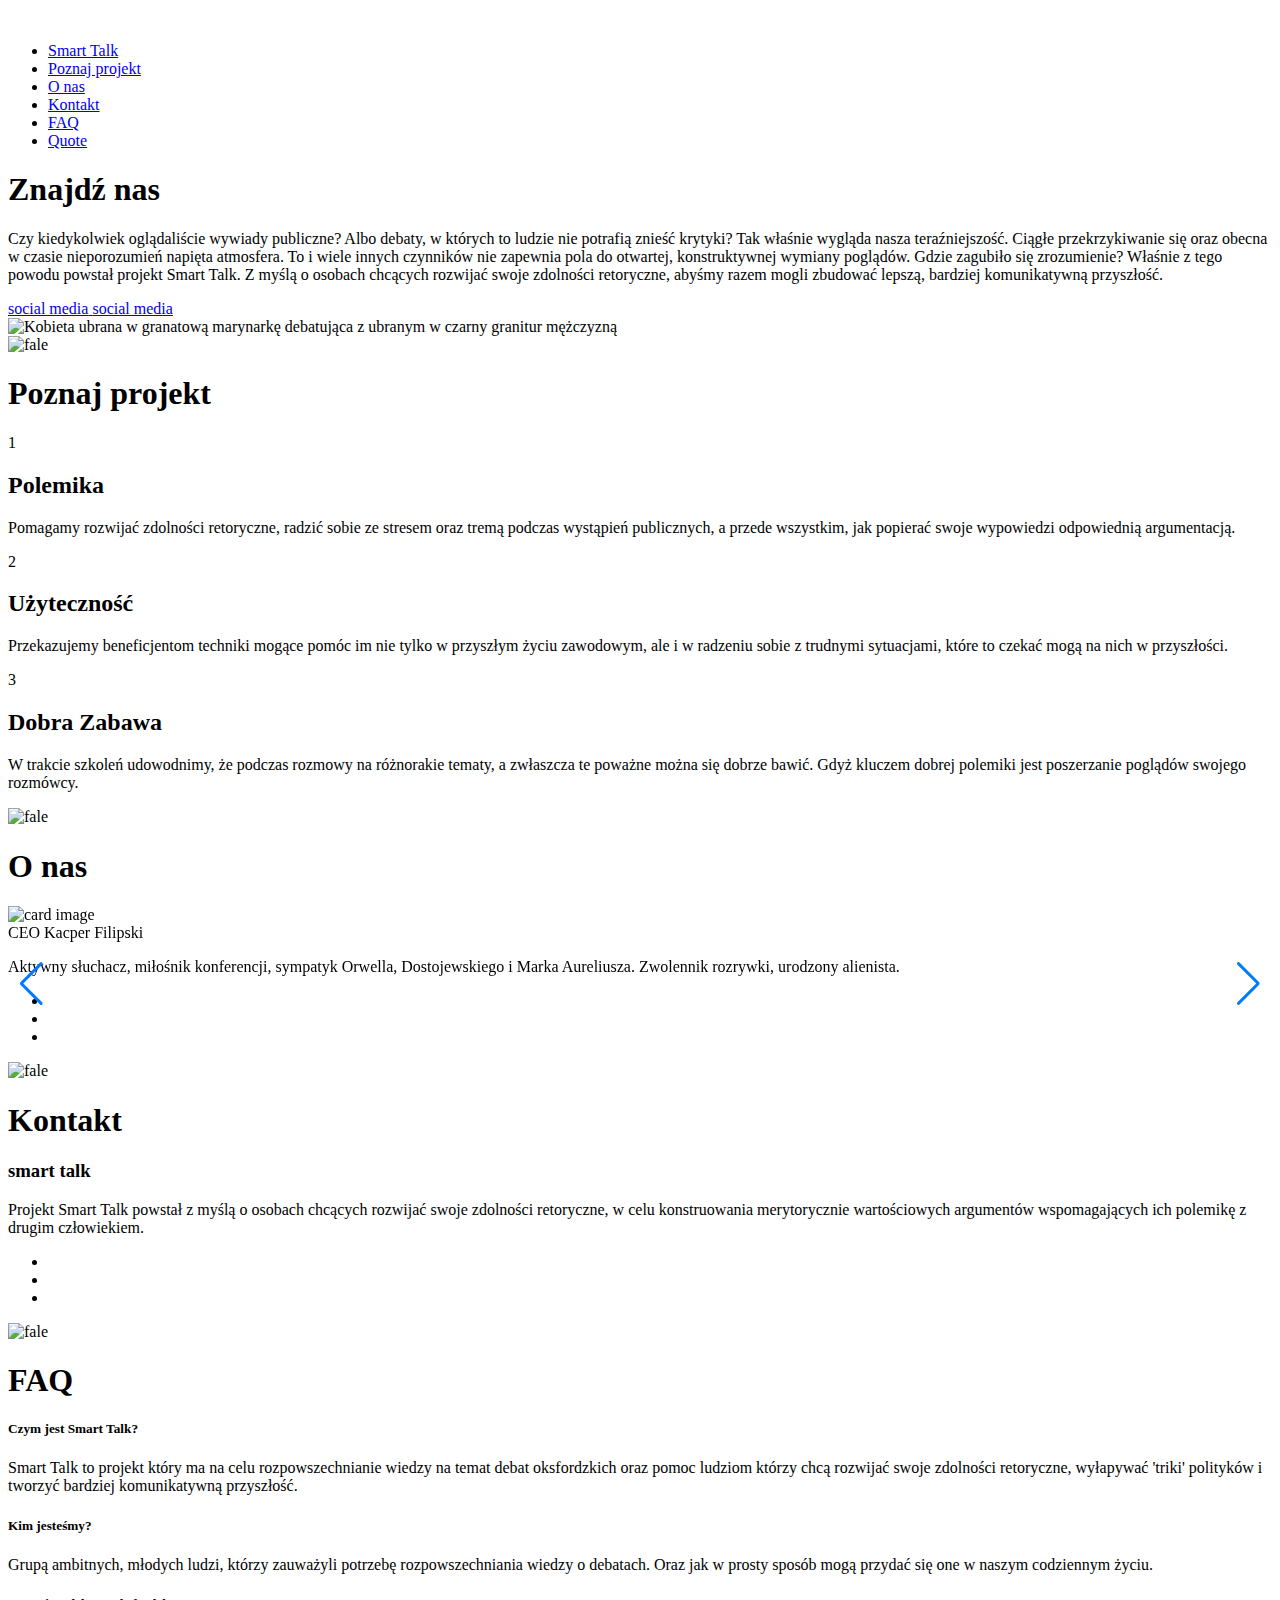
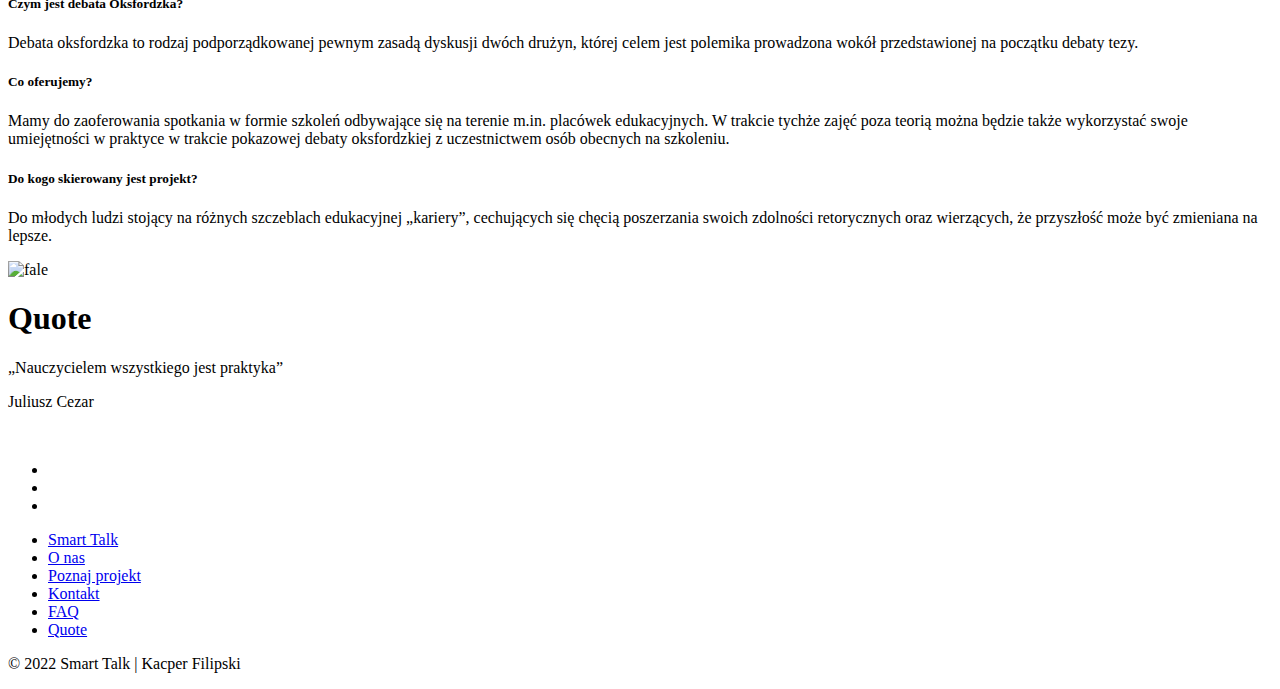
==== commit 23c08174: "Fix dragging, refactor responisiveness" ====
--- a/Smart Talk/index.html
+++ b/Smart Talk/index.html
@@ -179,7 +179,7 @@
       <!-- section.about-us -->
 
       <section>
-        <section class="swiper-bg hidden show-desktop" id="about-us">
+        <section class="swiper-bg hidden" id="about-us">
           <div class="swiper-bg">
             <img
               src="./image/wave1.png"
@@ -236,10 +236,8 @@
                     </ul>
                   </div>
                 </div>
-              </div>
-              <!-- gotowe -->
-
-              <div class="swiper-wrapper">
+                <!-- gotowe -->
+
                 <div class="card swiper-slide">
                   <div class="card_image">
                     <img
@@ -282,10 +280,8 @@
                     </ul>
                   </div>
                 </div>
-              </div>
-              <!-- gotowe -->
-
-              <div class="swiper-wrapper">
+                <!-- gotowe -->
+
                 <div class="card swiper-slide">
                   <div class="card_image">
                     <img
@@ -321,1164 +317,272 @@
                     </ul>
                   </div>
                 </div>
-              </div>
               <!-- gotowe -->
 
-              <div class="swiper-wrapper">
-                <div class="card swiper-slide">
-                  <div class="card_image">
-                    <img src="./image/IMG_0967.JPG" alt="card image" />
-                  </div>
-                  <div class="card-content">
-                    <span class="card-title">Grafik</span>
-                    <span class="card_name">Emilia Wrodarczyk</span>
-                    <p class="card_text">
-                      Działaczka Społeczna, miłośniczka geografii, języków
-                      obcych. W wolnym czasie zgłębia temat SEO, geografii oraz
-                      uczy się nowych języków obcych.
-                    </p>
-                  </div>
-                  <div class="card_social-media">
-                    <ul class="social-media_about-us">
-                      <li>
-                        <a
-                          href="https://www.facebook.com/emilia.mozekiedyspodam.3"
-                          target="_blank"
-                          ><i class="fa-brands fa-facebook"></i
-                        ></a>
-                      </li>
-                      <li>
-                        <a
-                          href="https://www.instagram.com/emiliawrodarczyk/"
-                          target="_blank"
-                          ><i class="fa-brands fa-instagram"></i
-                        ></a>
-                      </li>
-                      <li>
-                        <a
-                          href="https://www.linkedin.com/in/emilia-wrodarczyk-7a1452239/"
-                          target="_blank"
-                          ><i class="fa-brands fa-linkedin"></i
-                        ></a>
-                      </li>
-                    </ul>
-                  </div>
+              <div class="card swiper-slide">
+                <div class="card_image">
+                  <img src="./image/IMG_0967.JPG" alt="card image" />
+                </div>
+                <div class="card-content">
+                  <span class="card-title">Grafik</span>
+                  <span class="card_name">Emilia Wrodarczyk</span>
+                  <p class="card_text">
+                    Działaczka Społeczna, miłośniczka geografii, języków obcych.
+                    W wolnym czasie zgłębia temat SEO, geografii oraz uczy się
+                    nowych języków obcych.
+                  </p>
+                </div>
+                <div class="card_social-media">
+                  <ul class="social-media_about-us">
+                    <li>
+                      <a
+                        href="https://www.facebook.com/emilia.mozekiedyspodam.3"
+                        target="_blank"
+                        ><i class="fa-brands fa-facebook"></i
+                      ></a>
+                    </li>
+                    <li>
+                      <a
+                        href="https://www.instagram.com/emiliawrodarczyk/"
+                        target="_blank"
+                        ><i class="fa-brands fa-instagram"></i
+                      ></a>
+                    </li>
+                    <li>
+                      <a
+                        href="https://www.linkedin.com/in/emilia-wrodarczyk-7a1452239/"
+                        target="_blank"
+                        ><i class="fa-brands fa-linkedin"></i
+                      ></a>
+                    </li>
+                  </ul>
                 </div>
               </div>
               <!-- gotowe -->
 
-              <div class="swiper-wrapper">
-                <div class="card swiper-slide">
-                  <div class="card_image">
-                    <img
-                      src="./image/305931684_604200764742055_9027007377997672655_n.jpg"
-                      alt="card image"
-                    />
-                  </div>
-                  <div class="card-content">
-                    <span class="card-title">Debatantka</span>
-                    <span class="card_name">Letycia Auer</span>
-                    <p class="card_text">
-                      Doświadczona debatantka, zawzięta aktywistka. Jeśli nie
-                      jest w szkole czyta książki albo gra w tenisa. Wybitna
-                      entuzjastka snu.
-                    </p>
-                  </div>
-                  <div class="card_social-media">
-                    <ul class="social-media_about-us">
-                      <li>
-                        <a
-                          href="https://www.facebook.com/letycia.auer.3"
-                          target="_blank"
-                          ><i class="fa-brands fa-facebook"></i
-                        ></a>
-                      </li>
-                      <li>
-                        <a
-                          href="https://www.instagram.com/leti_1.9/
+              <div class="card swiper-slide">
+                <div class="card_image">
+                  <img
+                    src="./image/305931684_604200764742055_9027007377997672655_n.jpg"
+                    alt="card image"
+                  />
+                </div>
+                <div class="card-content">
+                  <span class="card-title">Debatantka</span>
+                  <span class="card_name">Letycia Auer</span>
+                  <p class="card_text">
+                    Doświadczona debatantka, zawzięta aktywistka. Jeśli nie jest
+                    w szkole czyta książki albo gra w tenisa. Wybitna
+                    entuzjastka snu.
+                  </p>
+                </div>
+                <div class="card_social-media">
+                  <ul class="social-media_about-us">
+                    <li>
+                      <a
+                        href="https://www.facebook.com/letycia.auer.3"
+                        target="_blank"
+                        ><i class="fa-brands fa-facebook"></i
+                      ></a>
+                    </li>
+                    <li>
+                      <a
+                        href="https://www.instagram.com/leti_1.9/
                 "
-                          target="_blank"
-                          ><i class="fa-brands fa-instagram"></i
-                        ></a>
-                      </li>
-                    </ul>
-                  </div>
+                        target="_blank"
+                        ><i class="fa-brands fa-instagram"></i
+                      ></a>
+                    </li>
+                  </ul>
                 </div>
               </div>
               <!-- gotowe -->
 
-              <div class="swiper-wrapper">
-                <div class="card swiper-slide">
-                  <div class="card_image">
-                    <img
-                      src="./image/302448515_597256385166744_5536171620498083061_n (1).jpg"
-                      alt="card image"
-                    />
-                  </div>
-                  <div class="card-content">
-                    <span class="card-title">Debatantka</span>
-                    <span class="card_name">Natasza Domeracka</span>
-                    <p class="card_text">
-                      Zdeterminowana aktywistka i debatanka, entuzjastka dobrego
-                      kina i muzyki. Dobra przyjaciółka, zawsze gotowa do
-                      działania i pomocy.
-                    </p>
-                  </div>
-                  <div class="card_social-media">
-                    <ul class="social-media_about-us">
-                      <li>
-                        <a
-                          href="https://www.facebook.com/nanadomerackaa"
-                          target="_blank"
-                          ><i class="fa-brands fa-facebook"></i
-                        ></a>
-                      </li>
-                    </ul>
-                  </div>
+              <div class="card swiper-slide">
+                <div class="card_image">
+                  <img
+                    src="./image/302448515_597256385166744_5536171620498083061_n (1).jpg"
+                    alt="card image"
+                  />
+                </div>
+                <div class="card-content">
+                  <span class="card-title">Debatantka</span>
+                  <span class="card_name">Natasza Domeracka</span>
+                  <p class="card_text">
+                    Zdeterminowana aktywistka i debatanka, entuzjastka dobrego
+                    kina i muzyki. Dobra przyjaciółka, zawsze gotowa do
+                    działania i pomocy.
+                  </p>
+                </div>
+                <div class="card_social-media">
+                  <ul class="social-media_about-us">
+                    <li>
+                      <a
+                        href="https://www.facebook.com/nanadomerackaa"
+                        target="_blank"
+                        ><i class="fa-brands fa-facebook"></i
+                      ></a>
+                    </li>
+                  </ul>
                 </div>
               </div>
               <!--gotowe-->
 
-              <div class="swiper-wrapper">
-                <div class="card swiper-slide">
-                  <div class="card_image">
-                    <img
-                      src="./image/300642685_1231225450977254_705105968730776342_n (1).jpg"
-                      alt="card image"
-                    />
-                  </div>
-                  <div class="card-content">
-                    <span class="card-title">Debatant</span>
-                    <span class="card_name">Paweł Ramatowski</span>
-                    <p class="card_text">
-                      Student prawa z Gdańska, od wielu lat zaangażowany w
-                      debaty oksfordzkie zarówno jako uczestnik, jak i
-                      organizator.
-                    </p>
-                  </div>
-                  <div class="card_social-media">
-                    <ul class="social-media_about-us">
-                      <li>
-                        <a
-                          href="https://www.facebook.com/profile.php?id=100013427974880"
-                          target="_blank"
-                          ><i class="fa-brands fa-facebook"></i
-                        ></a>
-                      </li>
-                      <li>
-                        <a
-                          href="https://www.instagram.com/ramotowski_pawel/"
-                          target="_blank"
-                          ><i class="fa-brands fa-instagram"></i
-                        ></a>
-                      </li>
-                    </ul>
-                  </div>
+              <div class="card swiper-slide">
+                <div class="card_image">
+                  <img
+                    src="./image/300642685_1231225450977254_705105968730776342_n (1).jpg"
+                    alt="card image"
+                  />
+                </div>
+                <div class="card-content">
+                  <span class="card-title">Debatant</span>
+                  <span class="card_name">Paweł Ramatowski</span>
+                  <p class="card_text">
+                    Student prawa z Gdańska, od wielu lat zaangażowany w debaty
+                    oksfordzkie zarówno jako uczestnik, jak i organizator.
+                  </p>
+                </div>
+                <div class="card_social-media">
+                  <ul class="social-media_about-us">
+                    <li>
+                      <a
+                        href="https://www.facebook.com/profile.php?id=100013427974880"
+                        target="_blank"
+                        ><i class="fa-brands fa-facebook"></i
+                      ></a>
+                    </li>
+                    <li>
+                      <a
+                        href="https://www.instagram.com/ramotowski_pawel/"
+                        target="_blank"
+                        ><i class="fa-brands fa-instagram"></i
+                      ></a>
+                    </li>
+                  </ul>
                 </div>
               </div>
               <!--gotowe-->
 
-              <div class="swiper-wrapper">
-                <div class="card swiper-slide">
-                  <div class="card_image">
-                    <img
-                      src="./image/307321421_3342433099373641_8250201190470766997_n (1).jpg"
-                      alt="card image"
-                    />
-                  </div>
-                  <div class="card-content">
-                    <span class="card-title">Debatant</span>
-                    <span class="card_name">Jakub Dębicki</span>
-                    <p class="card_text">
-                      Studiuję prawo oraz uczestniczę w debatach Oxfordzkich. W
-                      wolnym czasie gram w szachy, biegam i czytam książki.
-                    </p>
-                  </div>
-                  <div class="card_social-media">
-                    <ul class="social-media_about-us">
-                      <li>
-                        <a
-                          href="https://www.facebook.com/kuba.debicki.39"
-                          target="_blank"
-                          ><i class="fa-brands fa-facebook"></i
-                        ></a>
-                      </li>
-                      <li>
-                        <a
-                          href="https://www.instagram.com/kuba_no1/"
-                          target="_blank"
-                          ><i class="fa-brands fa-instagram"></i
-                        ></a>
-                      </li>
-                    </ul>
-                  </div>
+              <div class="card swiper-slide">
+                <div class="card_image">
+                  <img
+                    src="./image/307321421_3342433099373641_8250201190470766997_n (1).jpg"
+                    alt="card image"
+                  />
+                </div>
+                <div class="card-content">
+                  <span class="card-title">Debatant</span>
+                  <span class="card_name">Jakub Dębicki</span>
+                  <p class="card_text">
+                    Studiuję prawo oraz uczestniczę w debatach Oxfordzkich. W
+                    wolnym czasie gram w szachy, biegam i czytam książki.
+                  </p>
+                </div>
+                <div class="card_social-media">
+                  <ul class="social-media_about-us">
+                    <li>
+                      <a
+                        href="https://www.facebook.com/kuba.debicki.39"
+                        target="_blank"
+                        ><i class="fa-brands fa-facebook"></i
+                      ></a>
+                    </li>
+                    <li>
+                      <a
+                        href="https://www.instagram.com/kuba_no1/"
+                        target="_blank"
+                        ><i class="fa-brands fa-instagram"></i
+                      ></a>
+                    </li>
+                  </ul>
                 </div>
               </div>
               <!--gotowe-->
 
-              <div class="swiper-wrapper">
-                <div class="card swiper-slide">
-                  <div class="card_image">
-                    <img
-                      src="./image/309041683_1258777361329796_8371821205533286308_n.jpg"
-                      alt="card image"
-                    />
-                  </div>
-                  <div class="card-content">
-                    <span class="card-title">Debatant</span>
-                    <span class="card_name">Jakub Bródka</span>
-                    <p class="card_text">
-                      Student prawa zawodowy związany z egzekucją sądową.
-                      Prywatnie, miłośnik historii i ciętego humoru
-                    </p>
-                  </div>
-                  <div class="card_social-media">
-                    <ul class="social-media_about-us">
-                      <li>
-                        <a
-                          href="https://www.facebook.com/jakub.brodka.31"
-                          target="_blank"
-                          ><i class="fa-brands fa-facebook"></i
-                        ></a>
-                      </li>
-                    </ul>
-                  </div>
+              <div class="card swiper-slide">
+                <div class="card_image">
+                  <img
+                    src="./image/309041683_1258777361329796_8371821205533286308_n.jpg"
+                    alt="card image"
+                  />
+                </div>
+                <div class="card-content">
+                  <span class="card-title">Debatant</span>
+                  <span class="card_name">Jakub Bródka</span>
+                  <p class="card_text">
+                    Student prawa zawodowy związany z egzekucją sądową.
+                    Prywatnie, miłośnik historii i ciętego humoru
+                  </p>
+                </div>
+                <div class="card_social-media">
+                  <ul class="social-media_about-us">
+                    <li>
+                      <a
+                        href="https://www.facebook.com/jakub.brodka.31"
+                        target="_blank"
+                        ><i class="fa-brands fa-facebook"></i
+                      ></a>
+                    </li>
+                  </ul>
                 </div>
               </div>
               <!--gotowe-->
 
-              <div class="swiper-wrapper">
-                <div class="card swiper-slide">
-                  <div class="card_image">
-                    <img
-                      src="./image/307840935_661851218352055_3429096199520153377_n (1).jpg"
-                      alt="card image"
-                    />
-                  </div>
-                  <div class="card-content">
-                    <span class="card-title">Copywriterka</span>
-                    <span class="card_name">Jagoda Grządziela</span>
-                    <p class="card_text">
-                      Wolontariuszka, miłośniczka angielskiego. W wolnym czasie
-                      biega, uczy się i rozmawia o książkach na Instagramie.
-                    </p>
-                  </div>
-                  <div class="card_social-media">
-                    <ul class="social-media_about-us">
-                      <li>
-                        <a
-                          href="https://www.facebook.com/jagoda.grzadziela"
-                          target="_blank"
-                          ><i class="fa-brands fa-facebook"></i
-                        ></a>
-                      </li>
-                    </ul>
-                  </div>
+              <div class="card swiper-slide">
+                <div class="card_image">
+                  <img
+                    src="./image/307840935_661851218352055_3429096199520153377_n (1).jpg"
+                    alt="card image"
+                  />
+                </div>
+                <div class="card-content">
+                  <span class="card-title">Copywriterka</span>
+                  <span class="card_name">Jagoda Grządziela</span>
+                  <p class="card_text">
+                    Wolontariuszka, miłośniczka angielskiego. W wolnym czasie
+                    biega, uczy się i rozmawia o książkach na Instagramie.
+                  </p>
+                </div>
+                <div class="card_social-media">
+                  <ul class="social-media_about-us">
+                    <li>
+                      <a
+                        href="https://www.facebook.com/jagoda.grzadziela"
+                        target="_blank"
+                        ><i class="fa-brands fa-facebook"></i
+                      ></a>
+                    </li>
+                  </ul>
                 </div>
               </div>
               <!--gotowe-->
 
-              <div class="swiper-wrapper">
-                <div class="card swiper-slide">
-                  <div class="card_image">
-                    <img
-                      src="./image/306519505_3409972209222623_8856558118773257927_n (1).jpg"
-                      alt="card image"
-                    />
-                  </div>
-                  <div class="card-content">
-                    <span class="card-title">Copywriterka</span>
-                    <span class="card_name">Anna Oborska</span>
-                    <p class="card_text">
-                      Koneserka teatrów oraz dobrej zabawy. W wolnych chwilach
-                      lubi oddawać się przemyśleniom.
-                    </p>
-                  </div>
-                  <div class="card_social-media">
-                    <ul class="social-media_about-us">
-                      <li>
-                        <a
-                          href="https://www.facebook.com/anna.oborska.395"
-                          target="_blank"
-                          ><i class="fa-brands fa-facebook"></i
-                        ></a>
-                      </li>
-                    </ul>
-                  </div>
-                </div>
-              </div>
-              <!--gotowe-->
-            </section>
-            <img
-              src="./image/wave1.png"
-              class="bottom-img faq-content-end"
-              alt="fale"
-            />
-          </div>
-        </section>
-      </section>
-
-      <section>
-        <section class="swiper-bg hidden hidden-desktop" id="about-us">
-          <div class="swiper-bg">
-            <img
-              src="./image/wave1.png"
-              class="bottom-img turn-over"
-              alt="fale"
-            />
-            <div class="about_us-title title_swiper-bg">
-              <h1 class="title">O nas</h1>
-            </div>
-            <section class="swiper mySwiper yourSwiper">
-              <div class="swiper-wrapper">
-                <div class="card swiper-slide">
-                  <div class="card_image">
-                    <img
-                      src="./image/301489671_5488154681220906_5894327087527900343_n.jpg"
-                      alt="card image"
-                    />
-                  </div>
-                  <div class="card-content">
-                    <span class="card-title">CEO</span>
-                    <span class="card_name">Kacper Filipski</span>
-                    <p class="card_text">
-                      Aktywny słuchacz, miłośnik konferencji, sympatyk Orwella,
-                      Dostojewskiego i Marka Aureliusza. Zwolennik rozrywki,
-                      urodzony alienista.
-                    </p>
-                  </div>
-                  <div class="card_social-media">
-                    <ul class="social-media_about-us">
-                      <li>
-                        <a
-                          href="https://www.facebook.com/kacper.filipski.7/"
-                          target="_blank"
-                          ><i class="fa-brands fa-facebook"></i
-                        ></a>
-                      </li>
-                      <li>
-                        <a
-                          href="https://www.instagram.com/filpski_kacper/"
-                          target="_blank"
-                          ><i class="fa-brands fa-instagram"></i
-                        ></a>
-                      </li>
-                      <li>
-                        <a
-                          href="linkedin.com/in/kacper-filipski-226586233/"
-                          target="_blank"
-                          ><i class="fa-brands fa-linkedin"></i
-                        ></a>
-                      </li>
-                    </ul>
-                  </div>
-                </div>
-              </div>
-              <!-- gotowe -->
-
-              <div class="swiper-wrapper">
-                <div class="card swiper-slide">
-                  <div class="card_image">
-                    <img
-                      src="./image/306360971_2348227572006525_4282520970101087069_n.jpg"
-                      alt="card image"
-                    />
-                  </div>
-                  <div class="card-content">
-                    <span class="card-title">Key Account Manager</span>
-                    <span class="card_name">Michał Moryc</span>
-                    <p class="card_text">
-                      Działacz społeczny, młody polityk oraz miłośnik nowych
-                      technologii. W wolnym czasie najczęściej podróżuje, a
-                      także jeździ na desce oraz łyżwach.
-                    </p>
-                  </div>
-                  <div class="card_social-media">
-                    <ul class="social-media_about-us">
-                      <li>
-                        <a
-                          href="https://www.facebook.com/profile.php?id=100039508831050"
-                          target="_blank"
-                          ><i class="fa-brands fa-facebook"></i
-                        ></a>
-                      </li>
-                      <li>
-                        <a
-                          href="https://www.instagram.com/michal_moryc/"
-                          target="_blank"
-                          ><i class="fa-brands fa-instagram"></i
-                        ></a>
-                      </li>
-                      <li>
-                        <a
-                          href="https://www.linkedin.com/in/michał-moryc-462320233/"
-                          target="_blank"
-                          ><i class="fa-brands fa-linkedin"></i
-                        ></a>
-                      </li>
-                    </ul>
-                  </div>
-                </div>
-              </div>
-              <!-- gotowe -->
-
-              <div class="swiper-wrapper">
-                <div class="card swiper-slide">
-                  <div class="card_image">
-                    <img
-                      src="./image/293829982_735492157663744_8022928837393640316_n.png"
-                      alt="card image"
-                    />
-                  </div>
-                  <div class="card-content">
-                    <span class="card-title">Social Media Manager</span>
-                    <span class="card_name">Maja Gorzołka</span>
-                    <p class="card_text">
-                      E-wolontariuszka, wierna fanka Herculesa Poirota. W wolnym
-                      czasie chodzi po lasach lub zgłębia temat AI.
-                      Certyfikowany introwertyk.
-                    </p>
-                  </div>
-                  <div class="card_social-media">
-                    <ul class="social-media_about-us">
-                      <li>
-                        <a
-                          href="https://www.facebook.com/profile.php?id=100022010867228"
-                          target="_blank"
-                          ><i class="fa-brands fa-facebook"></i
-                        ></a>
-                      </li>
-                      <li>
-                        <a
-                          href="https://www.linkedin.com/in/majagorzo%C5%82ka/"
-                          target="_blank"
-                          ><i class="fa-brands fa-linkedin"></i
-                        ></a>
-                      </li>
-                    </ul>
-                  </div>
-                </div>
-              </div>
-              <!-- gotowe -->
-
-              <div class="swiper-wrapper">
-                <div class="card swiper-slide">
-                  <div class="card_image">
-                    <img src="./image/IMG_0967.JPG" alt="card image" />
-                  </div>
-                  <div class="card-content">
-                    <span class="card-title">Grafik</span>
-                    <span class="card_name">Emilia Wrodarczyk</span>
-                    <p class="card_text">
-                      Działaczka Społeczna, miłośniczka geografii, języków
-                      obcych. W wolnym czasie zgłębia temat SEO, geografii oraz
-                      uczy się nowych języków obcych.
-                    </p>
-                  </div>
-                  <div class="card_social-media">
-                    <ul class="social-media_about-us">
-                      <li>
-                        <a
-                          href="https://www.facebook.com/emilia.mozekiedyspodam.3"
-                          target="_blank"
-                          ><i class="fa-brands fa-facebook"></i
-                        ></a>
-                      </li>
-                      <li>
-                        <a
-                          href="https://www.instagram.com/emiliawrodarczyk/"
-                          target="_blank"
-                          ><i class="fa-brands fa-instagram"></i
-                        ></a>
-                      </li>
-                      <li>
-                        <a
-                          href="https://www.linkedin.com/in/emilia-wrodarczyk-7a1452239/"
-                          target="_blank"
-                          ><i class="fa-brands fa-linkedin"></i
-                        ></a>
-                      </li>
-                    </ul>
-                  </div>
-                </div>
-              </div>
-              <!-- gotowe -->
-
-              <div class="swiper-wrapper">
-                <div class="card swiper-slide">
-                  <div class="card_image">
-                    <img
-                      src="./image/305931684_604200764742055_9027007377997672655_n.jpg"
-                      alt="card image"
-                    />
-                  </div>
-                  <div class="card-content">
-                    <span class="card-title">Debatantka</span>
-                    <span class="card_name">Letycia Auer</span>
-                    <p class="card_text">
-                      Doświadczona debatantka, zawzięta aktywistka. Jeśli nie
-                      jest w szkole czyta książki albo gra w tenisa. Wybitna
-                      entuzjastka snu.
-                    </p>
-                  </div>
-                  <div class="card_social-media">
-                    <ul class="social-media_about-us">
-                      <li>
-                        <a
-                          href="https://www.facebook.com/letycia.auer.3"
-                          target="_blank"
-                          ><i class="fa-brands fa-facebook"></i
-                        ></a>
-                      </li>
-                      <li>
-                        <a
-                          href="https://www.instagram.com/leti_1.9/
-                  "
-                          target="_blank"
-                          ><i class="fa-brands fa-instagram"></i
-                        ></a>
-                      </li>
-                    </ul>
-                  </div>
-                </div>
-              </div>
-              <!-- gotowe -->
-
-              <div class="swiper-wrapper">
-                <div class="card swiper-slide">
-                  <div class="card_image">
-                    <img
-                      src="./image/302448515_597256385166744_5536171620498083061_n (1).jpg"
-                      alt="card image"
-                    />
-                  </div>
-                  <div class="card-content">
-                    <span class="card-title">Debatantka</span>
-                    <span class="card_name">Natasza Domeracka</span>
-                    <p class="card_text">
-                      Zdeterminowana aktywistka i debatanka, entuzjastka dobrego
-                      kina i muzyki. Dobra przyjaciółka, zawsze gotowa do
-                      działania i pomocy.
-                    </p>
-                  </div>
-                  <div class="card_social-media">
-                    <ul class="social-media_about-us">
-                      <li>
-                        <a
-                          href="https://www.facebook.com/nanadomerackaa"
-                          target="_blank"
-                          ><i class="fa-brands fa-facebook"></i
-                        ></a>
-                      </li>
-                    </ul>
-                  </div>
-                </div>
-              </div>
-              <!--gotowe-->
-
-              <div class="swiper-wrapper">
-                <div class="card swiper-slide">
-                  <div class="card_image">
-                    <img
-                      src="./image/300642685_1231225450977254_705105968730776342_n (1).jpg"
-                      alt="card image"
-                    />
-                  </div>
-                  <div class="card-content">
-                    <span class="card-title">Debatant</span>
-                    <span class="card_name">Paweł Ramatowski</span>
-                    <p class="card_text">
-                      Student prawa z Gdańska, od wielu lat zaangażowany w
-                      debaty oksfordzkie zarówno jako uczestnik, jak i
-                      organizator.
-                    </p>
-                  </div>
-                  <div class="card_social-media">
-                    <ul class="social-media_about-us">
-                      <li>
-                        <a
-                          href="https://www.facebook.com/profile.php?id=100013427974880"
-                          target="_blank"
-                          ><i class="fa-brands fa-facebook"></i
-                        ></a>
-                      </li>
-                      <li>
-                        <a
-                          href="https://www.instagram.com/ramotowski_pawel/"
-                          target="_blank"
-                          ><i class="fa-brands fa-instagram"></i
-                        ></a>
-                      </li>
-                    </ul>
-                  </div>
-                </div>
-              </div>
-              <!--gotowe-->
-
-              <div class="swiper-wrapper">
-                <div class="card swiper-slide">
-                  <div class="card_image">
-                    <img
-                      src="./image/307321421_3342433099373641_8250201190470766997_n (1).jpg"
-                      alt="card image"
-                    />
-                  </div>
-                  <div class="card-content">
-                    <span class="card-title">Debatant</span>
-                    <span class="card_name">Jakub Dębicki</span>
-                    <p class="card_text">
-                      Studiuję prawo oraz uczestniczę w debatach Oxfordzkich. W
-                      wolnym czasie gram w szachy, biegam i czytam książki.
-                    </p>
-                  </div>
-                  <div class="card_social-media">
-                    <ul class="social-media_about-us">
-                      <li>
-                        <a
-                          href="https://www.facebook.com/kuba.debicki.39"
-                          target="_blank"
-                          ><i class="fa-brands fa-facebook"></i
-                        ></a>
-                      </li>
-                      <li>
-                        <a
-                          href="https://www.instagram.com/kuba_no1/"
-                          target="_blank"
-                          ><i class="fa-brands fa-instagram"></i
-                        ></a>
-                      </li>
-                    </ul>
-                  </div>
-                </div>
-              </div>
-              <!--gotowe-->
-
-              <div class="swiper-wrapper">
-                <div class="card swiper-slide">
-                  <div class="card_image">
-                    <img
-                      src="./image/309041683_1258777361329796_8371821205533286308_n.jpg"
-                      alt="card image"
-                    />
-                  </div>
-                  <div class="card-content">
-                    <span class="card-title">Debatant</span>
-                    <span class="card_name">Jakub Bródka</span>
-                    <p class="card_text">
-                      Student prawa zawodowy związany z egzekucją sądową.
-                      Prywatnie, miłośnik historii i ciętego humoru
-                    </p>
-                  </div>
-                  <div class="card_social-media">
-                    <ul class="social-media_about-us">
-                      <li>
-                        <a
-                          href="https://www.facebook.com/jakub.brodka.31"
-                          target="_blank"
-                          ><i class="fa-brands fa-facebook"></i
-                        ></a>
-                      </li>
-                    </ul>
-                  </div>
-                </div>
-              </div>
-              <!--gotowe-->
-
-              <div class="swiper-wrapper">
-                <div class="card swiper-slide">
-                  <div class="card_image">
-                    <img
-                      src="./image/307840935_661851218352055_3429096199520153377_n (1).jpg"
-                      alt="card image"
-                    />
-                  </div>
-                  <div class="card-content">
-                    <span class="card-title">Copywriterka</span>
-                    <span class="card_name">Jagoda Grządziela</span>
-                    <p class="card_text">
-                      Wolontariuszka, miłośniczka angielskiego. W wolnym czasie
-                      biega, uczy się i rozmawia o książkach na Instagramie.
-                    </p>
-                  </div>
-                  <div class="card_social-media">
-                    <ul class="social-media_about-us">
-                      <li>
-                        <a
-                          href="https://www.facebook.com/jagoda.grzadziela"
-                          target="_blank"
-                          ><i class="fa-brands fa-facebook"></i
-                        ></a>
-                      </li>
-                    </ul>
-                  </div>
-                </div>
-              </div>
-              <!--gotowe-->
-
-              <div class="swiper-wrapper">
-                <div class="card swiper-slide">
-                  <div class="card_image">
-                    <img
-                      src="./image/306519505_3409972209222623_8856558118773257927_n (1).jpg"
-                      alt="card image"
-                    />
-                  </div>
-                  <div class="card-content">
-                    <span class="card-title">Copywriterka</span>
-                    <span class="card_name">Anna Oborska</span>
-                    <p class="card_text">
-                      Koneserka teatrów oraz dobrej zabawy. W wolnych chwilach
-                      lubi oddawać się przemyśleniom.
-                    </p>
-                  </div>
-                  <div class="card_social-media">
-                    <ul class="social-media_about-us">
-                      <li>
-                        <a
-                          href="https://www.facebook.com/anna.oborska.395"
-                          target="_blank"
-                          ><i class="fa-brands fa-facebook"></i
-                        ></a>
-                      </li>
-                    </ul>
-                  </div>
-                </div>
-              </div>
-              <!--gotowe-->
-            </section>
-            <img
-              src="./image/wave1.png"
-              class="bottom-img faq-content-end"
-              alt="fale"
-            />
-          </div>
-        </section>
-      </section>
-
-      <section>
-        <section class="swiper-bg hidden mineSwiper" id="about-us">
-          <div class="swiper-bg">
-            <img
-              src="./image/wave1.png"
-              class="bottom-img turn-over"
-              alt="fale"
-            />
-            <div class="about_us-title title_swiper-bg">
-              <h1 class="title">O nas</h1>
-            </div>
-            <section class="swiper mySwiper mineSwiper">
-              <div class="swiper-wrapper">
-                <div class="card swiper-slide">
-                  <div class="card_image">
-                    <img
-                      src="./image/301489671_5488154681220906_5894327087527900343_n.jpg"
-                      alt="card image"
-                    />
-                  </div>
-                  <div class="card-content">
-                    <span class="card-title">CEO</span>
-                    <span class="card_name">Kacper Filipski</span>
-                    <p class="card_text">
-                      Aktywny słuchacz, miłośnik konferencji, sympatyk Orwella,
-                      Dostojewskiego i Marka Aureliusza. Zwolennik rozrywki,
-                      urodzony alienista.
-                    </p>
-                  </div>
-                  <div class="card_social-media">
-                    <ul class="social-media_about-us">
-                      <li>
-                        <a
-                          href="https://www.facebook.com/kacper.filipski.7/"
-                          target="_blank"
-                          ><i class="fa-brands fa-facebook"></i
-                        ></a>
-                      </li>
-                      <li>
-                        <a
-                          href="https://www.instagram.com/filpski_kacper/"
-                          target="_blank"
-                          ><i class="fa-brands fa-instagram"></i
-                        ></a>
-                      </li>
-                      <li>
-                        <a
-                          href="linkedin.com/in/kacper-filipski-226586233/"
-                          target="_blank"
-                          ><i class="fa-brands fa-linkedin"></i
-                        ></a>
-                      </li>
-                    </ul>
-                  </div>
-                </div>
-              </div>
-              <!-- gotowe -->
-
-              <div class="swiper-wrapper">
-                <div class="card swiper-slide">
-                  <div class="card_image">
-                    <img
-                      src="./image/306360971_2348227572006525_4282520970101087069_n.jpg"
-                      alt="card image"
-                    />
-                  </div>
-                  <div class="card-content">
-                    <span class="card-title">Key Account Manager</span>
-                    <span class="card_name">Michał Moryc</span>
-                    <p class="card_text">
-                      Działacz społeczny, młody polityk oraz miłośnik nowych
-                      technologii. W wolnym czasie najczęściej podróżuje, a
-                      także jeździ na desce oraz łyżwach.
-                    </p>
-                  </div>
-                  <div class="card_social-media">
-                    <ul class="social-media_about-us">
-                      <li>
-                        <a
-                          href="https://www.facebook.com/profile.php?id=100039508831050"
-                          target="_blank"
-                          ><i class="fa-brands fa-facebook"></i
-                        ></a>
-                      </li>
-                      <li>
-                        <a
-                          href="https://www.instagram.com/michal_moryc/"
-                          target="_blank"
-                          ><i class="fa-brands fa-instagram"></i
-                        ></a>
-                      </li>
-                      <li>
-                        <a
-                          href="https://www.linkedin.com/in/michał-moryc-462320233/"
-                          target="_blank"
-                          ><i class="fa-brands fa-linkedin"></i
-                        ></a>
-                      </li>
-                    </ul>
-                  </div>
-                </div>
-              </div>
-              <!-- gotowe -->
-
-              <div class="swiper-wrapper">
-                <div class="card swiper-slide">
-                  <div class="card_image">
-                    <img
-                      src="./image/293829982_735492157663744_8022928837393640316_n.png"
-                      alt="card image"
-                    />
-                  </div>
-                  <div class="card-content">
-                    <span class="card-title">Social Media Manager</span>
-                    <span class="card_name">Maja Gorzołka</span>
-                    <p class="card_text">
-                      E-wolontariuszka, wierna fanka Herculesa Poirota. W wolnym
-                      czasie chodzi po lasach lub zgłębia temat AI.
-                      Certyfikowany introwertyk.
-                    </p>
-                  </div>
-                  <div class="card_social-media">
-                    <ul class="social-media_about-us">
-                      <li>
-                        <a
-                          href="https://www.facebook.com/profile.php?id=100022010867228"
-                          target="_blank"
-                          ><i class="fa-brands fa-facebook"></i
-                        ></a>
-                      </li>
-                      <li>
-                        <a
-                          href="https://www.linkedin.com/in/majagorzo%C5%82ka/"
-                          target="_blank"
-                          ><i class="fa-brands fa-linkedin"></i
-                        ></a>
-                      </li>
-                    </ul>
-                  </div>
-                </div>
-              </div>
-              <!-- gotowe -->
-
-              <div class="swiper-wrapper">
-                <div class="card swiper-slide">
-                  <div class="card_image">
-                    <img src="./image/IMG_0967.JPG" alt="card image" />
-                  </div>
-                  <div class="card-content">
-                    <span class="card-title">Grafik</span>
-                    <span class="card_name">Emilia Wrodarczyk</span>
-                    <p class="card_text">
-                      Działaczka Społeczna, miłośniczka geografii, języków
-                      obcych. W wolnym czasie zgłębia temat SEO, geografii oraz
-                      uczy się nowych języków obcych.
-                    </p>
-                  </div>
-                  <div class="card_social-media">
-                    <ul class="social-media_about-us">
-                      <li>
-                        <a
-                          href="https://www.facebook.com/emilia.mozekiedyspodam.3"
-                          target="_blank"
-                          ><i class="fa-brands fa-facebook"></i
-                        ></a>
-                      </li>
-                      <li>
-                        <a
-                          href="https://www.instagram.com/emiliawrodarczyk/"
-                          target="_blank"
-                          ><i class="fa-brands fa-instagram"></i
-                        ></a>
-                      </li>
-                      <li>
-                        <a
-                          href="https://www.linkedin.com/in/emilia-wrodarczyk-7a1452239/"
-                          target="_blank"
-                          ><i class="fa-brands fa-linkedin"></i
-                        ></a>
-                      </li>
-                    </ul>
-                  </div>
-                </div>
-              </div>
-              <!-- gotowe -->
-
-              <div class="swiper-wrapper">
-                <div class="card swiper-slide">
-                  <div class="card_image">
-                    <img
-                      src="./image/305931684_604200764742055_9027007377997672655_n.jpg"
-                      alt="card image"
-                    />
-                  </div>
-                  <div class="card-content">
-                    <span class="card-title">Debatantka</span>
-                    <span class="card_name">Letycia Auer</span>
-                    <p class="card_text">
-                      Doświadczona debatantka, zawzięta aktywistka. Jeśli nie
-                      jest w szkole czyta książki albo gra w tenisa. Wybitna
-                      entuzjastka snu.
-                    </p>
-                  </div>
-                  <div class="card_social-media">
-                    <ul class="social-media_about-us">
-                      <li>
-                        <a
-                          href="https://www.facebook.com/letycia.auer.3"
-                          target="_blank"
-                          ><i class="fa-brands fa-facebook"></i
-                        ></a>
-                      </li>
-                      <li>
-                        <a
-                          href="https://www.instagram.com/leti_1.9/
-                  "
-                          target="_blank"
-                          ><i class="fa-brands fa-instagram"></i
-                        ></a>
-                      </li>
-                    </ul>
-                  </div>
-                </div>
-              </div>
-              <!-- gotowe -->
-
-              <div class="swiper-wrapper">
-                <div class="card swiper-slide">
-                  <div class="card_image">
-                    <img
-                      src="./image/302448515_597256385166744_5536171620498083061_n (1).jpg"
-                      alt="card image"
-                    />
-                  </div>
-                  <div class="card-content">
-                    <span class="card-title">Debatantka</span>
-                    <span class="card_name">Natasza Domeracka</span>
-                    <p class="card_text">
-                      Zdeterminowana aktywistka i debatanka, entuzjastka dobrego
-                      kina i muzyki. Dobra przyjaciółka, zawsze gotowa do
-                      działania i pomocy.
-                    </p>
-                  </div>
-                  <div class="card_social-media">
-                    <ul class="social-media_about-us">
-                      <li>
-                        <a
-                          href="https://www.facebook.com/nanadomerackaa"
-                          target="_blank"
-                          ><i class="fa-brands fa-facebook"></i
-                        ></a>
-                      </li>
-                    </ul>
-                  </div>
-                </div>
-              </div>
-              <!--gotowe-->
-
-              <div class="swiper-wrapper">
-                <div class="card swiper-slide">
-                  <div class="card_image">
-                    <img
-                      src="./image/300642685_1231225450977254_705105968730776342_n (1).jpg"
-                      alt="card image"
-                    />
-                  </div>
-                  <div class="card-content">
-                    <span class="card-title">Debatant</span>
-                    <span class="card_name">Paweł Ramatowski</span>
-                    <p class="card_text">
-                      Student prawa z Gdańska, od wielu lat zaangażowany w
-                      debaty oksfordzkie zarówno jako uczestnik, jak i
-                      organizator.
-                    </p>
-                  </div>
-                  <div class="card_social-media">
-                    <ul class="social-media_about-us">
-                      <li>
-                        <a
-                          href="https://www.facebook.com/profile.php?id=100013427974880"
-                          target="_blank"
-                          ><i class="fa-brands fa-facebook"></i
-                        ></a>
-                      </li>
-                      <li>
-                        <a
-                          href="https://www.instagram.com/ramotowski_pawel/"
-                          target="_blank"
-                          ><i class="fa-brands fa-instagram"></i
-                        ></a>
-                      </li>
-                    </ul>
-                  </div>
-                </div>
-              </div>
-              <!--gotowe-->
-
-              <div class="swiper-wrapper">
-                <div class="card swiper-slide">
-                  <div class="card_image">
-                    <img
-                      src="./image/307321421_3342433099373641_8250201190470766997_n (1).jpg"
-                      alt="card image"
-                    />
-                  </div>
-                  <div class="card-content">
-                    <span class="card-title">Debatant</span>
-                    <span class="card_name">Jakub Dębicki</span>
-                    <p class="card_text">
-                      Studiuję prawo oraz uczestniczę w debatach Oxfordzkich. W
-                      wolnym czasie gram w szachy, biegam i czytam książki.
-                    </p>
-                  </div>
-                  <div class="card_social-media">
-                    <ul class="social-media_about-us">
-                      <li>
-                        <a
-                          href="https://www.facebook.com/kuba.debicki.39"
-                          target="_blank"
-                          ><i class="fa-brands fa-facebook"></i
-                        ></a>
-                      </li>
-                      <li>
-                        <a
-                          href="https://www.instagram.com/kuba_no1/"
-                          target="_blank"
-                          ><i class="fa-brands fa-instagram"></i
-                        ></a>
-                      </li>
-                    </ul>
-                  </div>
-                </div>
-              </div>
-              <!--gotowe-->
-
-              <div class="swiper-wrapper">
-                <div class="card swiper-slide">
-                  <div class="card_image">
-                    <img
-                      src="./image/309041683_1258777361329796_8371821205533286308_n.jpg"
-                      alt="card image"
-                    />
-                  </div>
-                  <div class="card-content">
-                    <span class="card-title">Debatant</span>
-                    <span class="card_name">Jakub Bródka</span>
-                    <p class="card_text">
-                      Student prawa zawodowy związany z egzekucją sądową.
-                      Prywatnie, miłośnik historii i ciętego humoru
-                    </p>
-                  </div>
-                  <div class="card_social-media">
-                    <ul class="social-media_about-us">
-                      <li>
-                        <a
-                          href="https://www.facebook.com/jakub.brodka.31"
-                          target="_blank"
-                          ><i class="fa-brands fa-facebook"></i
-                        ></a>
-                      </li>
-                    </ul>
-                  </div>
-                </div>
-              </div>
-              <!--gotowe-->
-
-              <div class="swiper-wrapper">
-                <div class="card swiper-slide">
-                  <div class="card_image">
-                    <img
-                      src="./image/307840935_661851218352055_3429096199520153377_n (1).jpg"
-                      alt="card image"
-                    />
-                  </div>
-                  <div class="card-content">
-                    <span class="card-title">Copywriterka</span>
-                    <span class="card_name">Jagoda Grządziela</span>
-                    <p class="card_text">
-                      Wolontariuszka, miłośniczka angielskiego. W wolnym czasie
-                      biega, uczy się i rozmawia o książkach na Instagramie.
-                    </p>
-                  </div>
-                  <div class="card_social-media">
-                    <ul class="social-media_about-us">
-                      <li>
-                        <a
-                          href="https://www.facebook.com/jagoda.grzadziela"
-                          target="_blank"
-                          ><i class="fa-brands fa-facebook"></i
-                        ></a>
-                      </li>
-                    </ul>
-                  </div>
-                </div>
-              </div>
-              <!--gotowe-->
-
-              <div class="swiper-wrapper">
-                <div class="card swiper-slide">
-                  <div class="card_image">
-                    <img
-                      src="./image/306519505_3409972209222623_8856558118773257927_n (1).jpg"
-                      alt="card image"
-                    />
-                  </div>
-                  <div class="card-content">
-                    <span class="card-title">Copywriterka</span>
-                    <span class="card_name">Anna Oborska</span>
-                    <p class="card_text">
-                      Koneserka teatrów oraz dobrej zabawy. W wolnych chwilach
-                      lubi oddawać się przemyśleniom.
-                    </p>
-                  </div>
-                  <div class="card_social-media">
-                    <ul class="social-media_about-us">
-                      <li>
-                        <a
-                          href="https://www.facebook.com/anna.oborska.395"
-                          target="_blank"
-                          ><i class="fa-brands fa-facebook"></i
-                        ></a>
-                      </li>
-                    </ul>
-                  </div>
+              <div class="card swiper-slide">
+                <div class="card_image">
+                  <img
+                    src="./image/306519505_3409972209222623_8856558118773257927_n (1).jpg"
+                    alt="card image"
+                  />
+                </div>
+                <div class="card-content">
+                  <span class="card-title">Copywriterka</span>
+                  <span class="card_name">Anna Oborska</span>
+                  <p class="card_text">
+                    Koneserka teatrów oraz dobrej zabawy. W wolnych chwilach
+                    lubi oddawać się przemyśleniom.
+                  </p>
+                </div>
+                <div class="card_social-media">
+                  <ul class="social-media_about-us">
+                    <li>
+                      <a
+                        href="https://www.facebook.com/anna.oborska.395"
+                        target="_blank"
+                        ><i class="fa-brands fa-facebook"></i
+                      ></a>
+                    </li>
+                  </ul>
                 </div>
               </div>
               <!--gotowe-->
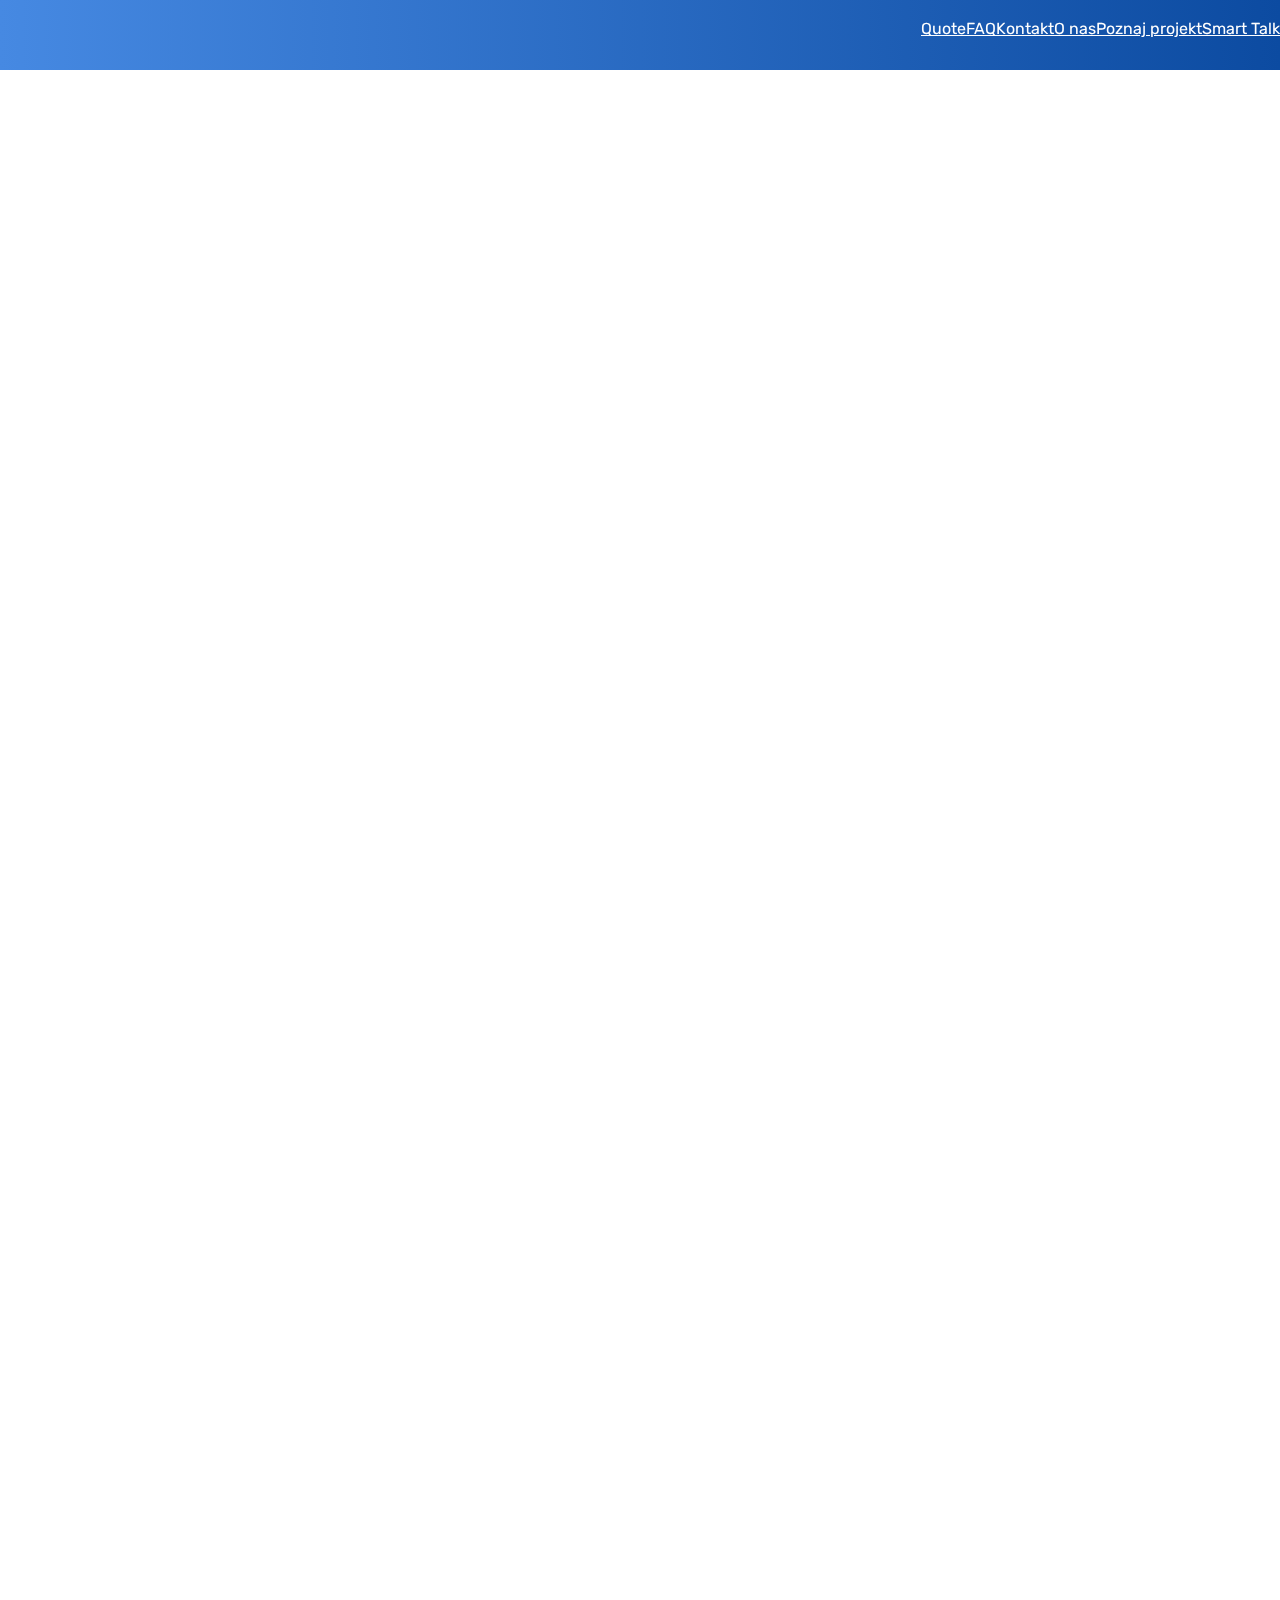
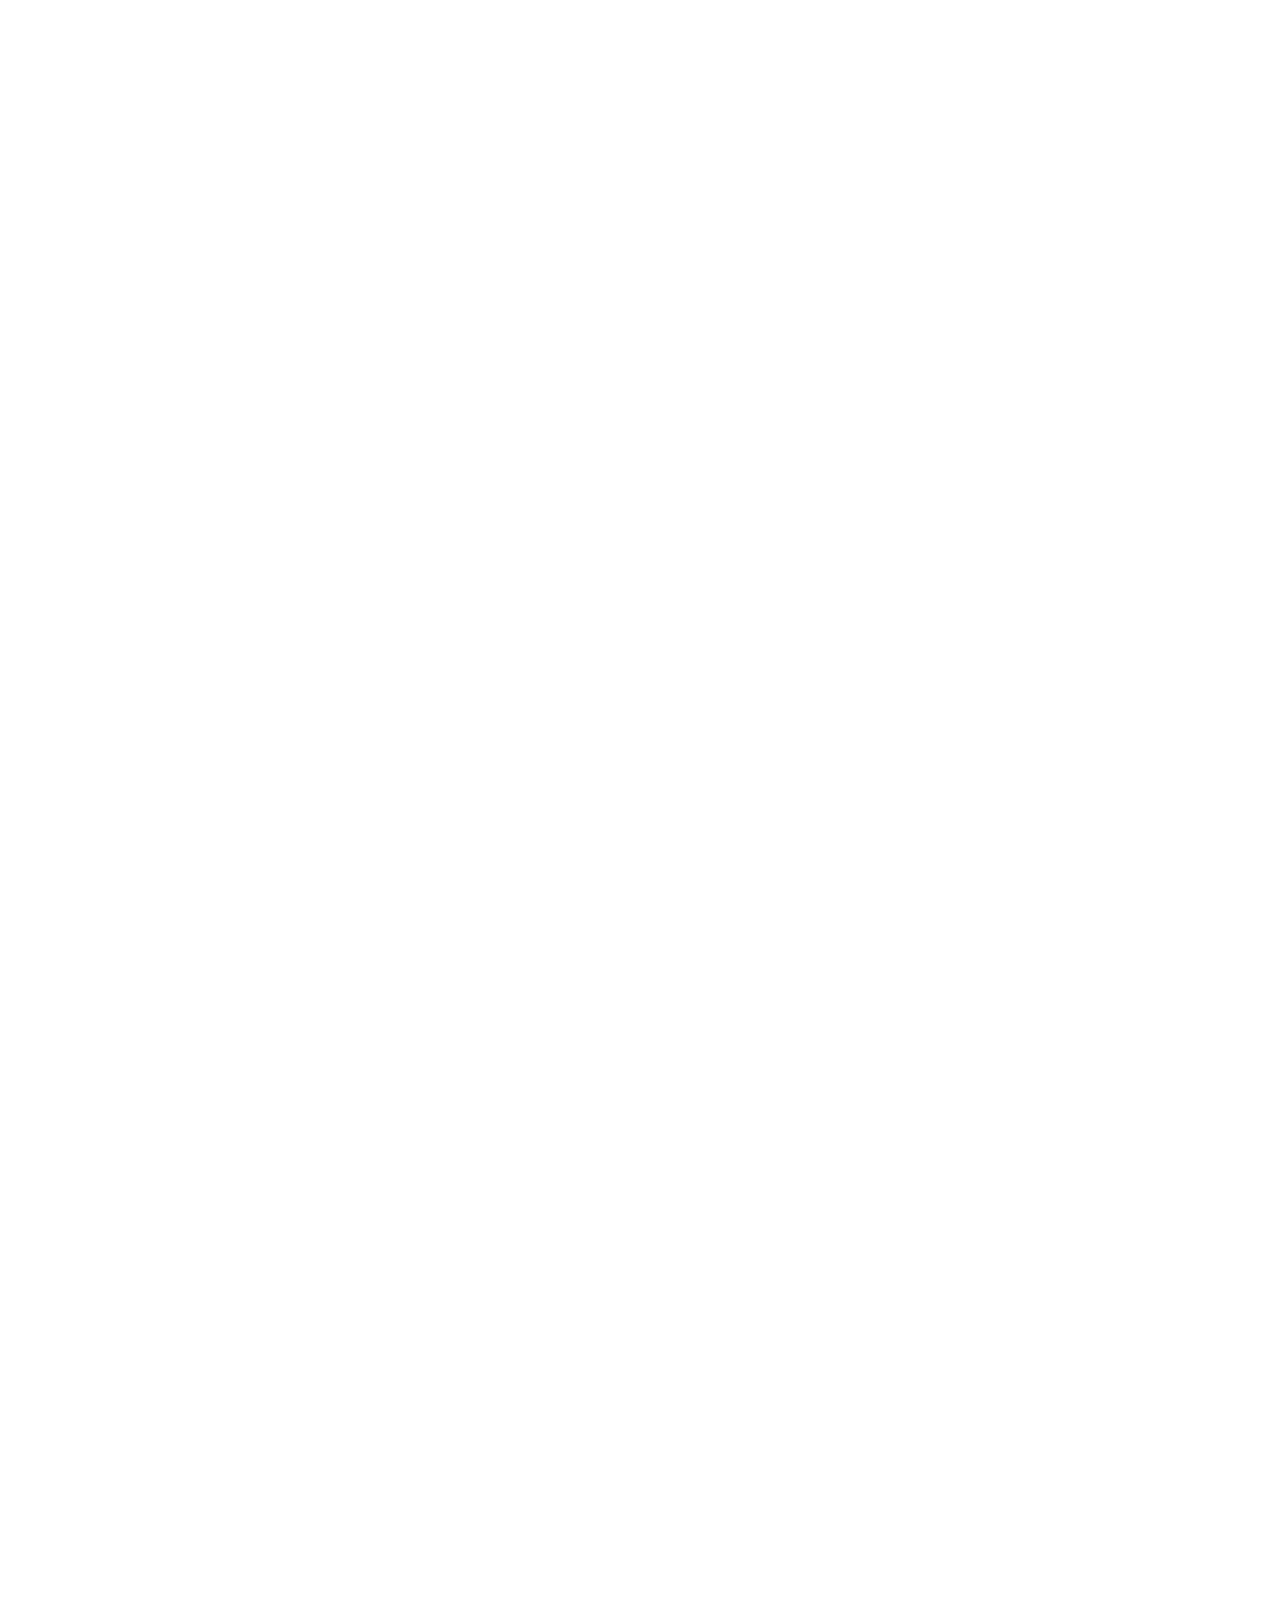
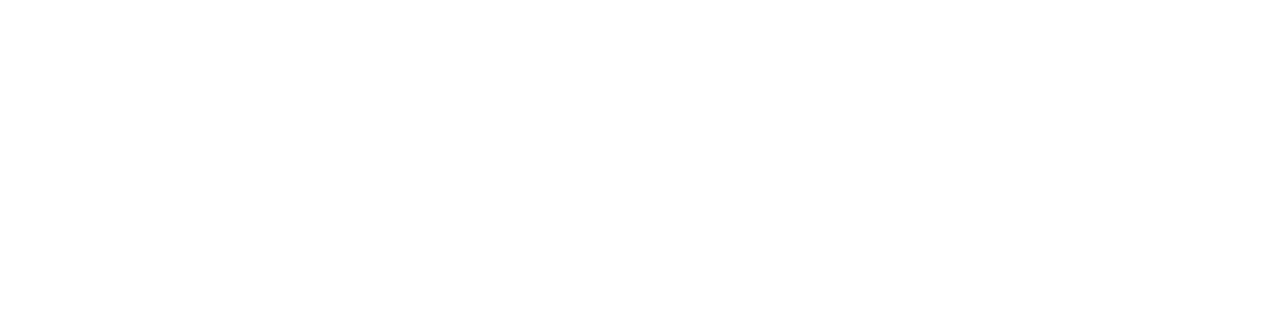
==== commit 86f57ad3: "Merge 6ec0bd15742fccab044c8c36bb5af2038bb431c5 into 92a567503afc3c421800f3ac464c4e0b2485b198" ====
--- a/Smart Talk/index.html
+++ b/Smart Talk/index.html
@@ -228,7 +228,7 @@
                       </li>
                       <li>
                         <a
-                          href="linkedin.com/in/kacper-filipski-226586233/"
+                          href="https://linkedin.com/in/kacper-filipski-226586233/"
                           target="_blank"
                           ><i class="fa-brands fa-linkedin"></i
                         ></a>
@@ -512,7 +512,7 @@
                   <span class="card_name">Jakub Bródka</span>
                   <p class="card_text">
                     Student prawa zawodowy związany z egzekucją sądową.
-                    Prywatnie, miłośnik historii i ciętego humoru
+                    Prywatnie, miłośnik historii i ciętego humoru.
                   </p>
                 </div>
                 <div class="card_social-media">
--- a/Smart Talk/css/style.css
+++ b/Smart Talk/css/style.css
@@ -0,0 +1,1105 @@
+* {
+  box-sizing: border-box;
+  margin: 0;
+  padding: 0;
+}
+
+:root {
+  --color: #387ad3;
+}
+
+body {
+  font-family: "Rubik", sans-serif;
+}
+
+li {
+  list-style: none;
+}
+
+.img-nav {
+  width: 200px;
+}
+
+nav.navbar {
+  position: -webkit-sticky;
+  position: sticky;
+  top: 0;
+  z-index: 10;
+  background-image: linear-gradient(to right, #4689e2, #0c4ba1);
+  height: 70px;
+}
+
+.ml-auto,
+.mx-auto {
+  margin-left: auto !important;
+}
+
+.navbar-nav li a {
+  color: #fff !important;
+  font-weight: 400;
+  float: right;
+  text-align: right;
+}
+
+.fa-bars {
+  font-size: 30px !important;
+  color: #fff;
+}
+
+.navbar-toggler {
+  outline: none !important;
+}
+
+.col-md-6-row {
+  margin: -68px -10px 0 10px;
+}
+
+section.banner {
+  background-image: linear-gradient(to right, #4689e2, #0c4ba1);
+  color: #fff;
+  padding-top: 5%;
+}
+
+h1.promo-title {
+  font-weight: 600;
+}
+
+.auto-type {
+  color: #FFBF02;
+}
+
+.second-container {
+  width: 300px;
+  height: 60px;
+  margin-top: 5%;
+  border: 1px solid #fff;
+  border-radius: 50px;
+  overflow: hidden;
+}
+
+.second-container a {
+  text-decoration: none;
+  text-transform: capitalize;
+  font-size: 20px;
+  text-align: center;
+  font-weight: 700;
+  color: #fff;
+}
+
+.second-container a span {
+  display: block;
+  transition: transform 0.2s ease-in;
+  line-height: 55px;
+}
+
+.second-container a:hover span {
+  transform: translateY(-100%);
+}
+
+.bottom-img {
+  width: 100%;
+}
+
+.turn-over {
+  height: 100px;
+  transform: rotateX(180deg);
+}
+
+.Explore_the-project {
+  color: #000;
+  margin: 70px 0 70px 0;
+}
+
+.section-about {
+  justify-content: center;
+  width: 33%;
+  display: inline-block;
+  text-align: center;
+}
+
+.circle-number {
+  display: flex;
+  justify-content: center;
+}
+
+.circle-number p {
+  width: 50px;
+  border: 1px solid #0c4ba1;
+  border-radius: 100%;
+  font-size: 30px;
+}
+
+.circle-content {
+  display: flex;
+  justify-content: center;
+}
+
+.circle-content p {
+  width: 70%;
+}
+
+.title_swiper-bg {
+  color: #fff;
+}
+
+.title::before {
+  content: "";
+  background-image: linear-gradient(to right, #4689e2, #0c4ba1);
+  height: 5px;
+  width: 200px;
+  margin: 0 auto;
+  display: block;
+  transform: translateY(63px);
+}
+
+div.about_us-title h1 {
+  text-align: center;
+  margin: 40px 0 60px 0;
+}
+
+.swiper {
+  position: relative;
+  display: flex;
+  width: 80%;
+}
+
+.swiper-bg {
+  width: 100%;
+  background-image: linear-gradient(to right, #4689e2, #0c4ba1);
+}
+
+.swiper-wrapper {
+  width: 100%;
+  height: 35em;
+}
+
+.swiper-slide {
+  display: flex;
+  justify-content: center;
+  align-items: center;
+  position: relative;
+}
+
+.swiper-slide img {
+  display: block;
+  width: 100%;
+}
+
+.card {
+  width: 20em;
+  height: 90%;
+  background-color: #fff;
+  border-radius: 2em;
+  padding: 2em 1em;
+  display: flex;
+  align-items: center;
+  flex-direction: column;
+}
+
+.card_image {
+  position: absolute;
+  top: 8%;
+  left: 50%;
+  transform: translateX(-50%);
+  width: 10em;
+  height: 10em;
+  border-radius: 50%;
+  border: 5px solid var(--color);
+  margin-bottom: 10px;
+}
+
+.card_image img {
+  width: 100%;
+  height: 100%;
+  border-radius: 50%;
+  -o-object-fit: cover;
+     object-fit: cover;
+}
+
+.card-content {
+  position: absolute;
+  bottom: 0;
+  width: 100%;
+  height: 60%;
+  display: flex;
+  align-items: center;
+  flex-direction: column;
+}
+
+.card-title {
+  position: absolute;
+  top: 5%;
+  text-align: center;
+  font-size: 1.5rem;
+  font-weight: 500;
+}
+
+.card_name {
+  position: absolute;
+  top: 20%;
+  color: var(--color);
+}
+
+.card_text {
+  position: absolute;
+  top: 25%;
+  width: 80%;
+  text-align: center;
+  font-size: 1.1rem;
+  margin: 1em 0;
+}
+
+.card_social-media ul {
+  position: absolute;
+  bottom: 2%;
+  left: 50%;
+  transform: translateX(-50%);
+  padding: 0;
+}
+
+.card_social-media ul li {
+  display: inline-block;
+  font-size: 20px;
+  padding: 5px 10px 0 10px;
+}
+
+.hidden-desktop {
+  display: none;
+}
+
+.mineSwiper {
+  display: none;
+}
+
+.contact {
+  margin-bottom: 6%;
+}
+
+.social-content {
+  display: inline-block;
+  width: 50%;
+  border-right: 2px solid #0c4ba1;
+}
+
+.social-content h3, .social-content p {
+  width: 80%;
+}
+
+.social-content h3 {
+  margin: 0 auto;
+  font-size: 40px;
+  font-weight: bold;
+  text-transform: capitalize;
+  background-image: linear-gradient(to right, #4689e2, #0c4ba1);
+  -webkit-background-clip: text;
+          background-clip: text;
+  color: transparent;
+}
+
+.social-content h3 span {
+  font-family: "Noto Serif", serif;
+  font-weight: normal;
+}
+
+.social-content p {
+  margin: 30px auto 0 auto;
+  text-align: center;
+  font-size: 18px;
+}
+
+.social-icons {
+  display: inline-block;
+  width: 49%;
+  transform: translateY(-35%);
+}
+
+.social-icons ul {
+  display: flex;
+  height: 214px;
+  align-items: center;
+  list-style: none;
+}
+
+.social-icons li {
+  margin: 0 auto;
+}
+
+.social-icons a {
+  text-decoration: none;
+}
+
+.social-icons i {
+  font-size: 24px;
+  border: 3px solid;
+  border-radius: 7px;
+  width: 60px;
+  height: 60px;
+  display: flex;
+  align-items: center;
+  justify-content: center;
+  transition: all 1s;
+}
+
+.social-icons i:hover {
+  border-radius: 100%;
+  border: 1px solid #fff;
+  transform: rotate(360deg);
+  color: #fff;
+}
+
+.fa-facebook-f {
+  color: #3d5998;
+  border-color: #3d5998;
+}
+
+.fa-facebook-f:hover {
+  background-color: #3d5998;
+}
+
+.social-icons .fa-instagram {
+  color: #3f729b;
+  border-color: #3f729b;
+}
+
+.social-icons .fa-instagram:hover {
+  background-color: #3f729b;
+}
+
+.fa-linkedin-in {
+  color: #0077b5;
+  border-color: #0077b5;
+}
+
+.fa-linkedin-in:hover {
+  background-color: #0077b5;
+}
+
+.container-faq {
+  width: 80%;
+  margin: 0 auto;
+  margin-top: 10px;
+  cursor: pointer;
+}
+
+.top {
+  padding-top: 10px;
+  border-top: 2px solid #4083dc;
+}
+
+.faq-content-end {
+  margin-top: 60px;
+}
+
+.accordion {
+  width: 100%;
+  padding: 0 5px;
+  cursor: pointer;
+  display: flex;
+  margin: 10px 0;
+  align-items: center;
+  font-size: 22px;
+  margin: 0;
+  padding: 3px 0 0 0;
+  font-weight: normal;
+  color: #fff;
+}
+
+.panel {
+  padding: 0 15px;
+  border-left: 1px solid #6db5ff;
+  margin: 15px 25px 0 0;
+  font-size: 16px;
+  text-align: justify;
+  overflow: hidden;
+  color: #fff;
+  max-height: 0;
+  transition: all 0.5s ease-in;
+}
+
+.slide-col {
+  width: 800px;
+  height: 400px;
+  position: relative;
+  transform: translateX(30%);
+}
+
+.user-img {
+  position: absolute;
+  top: 0;
+  right: 0;
+  height: 100%;
+}
+
+.user-img img {
+  height: 100%;
+  border-radius: 10px;
+}
+
+.user-text {
+  background-image: linear-gradient(to right, #4689e2, #0c4ba1);
+  width: 520px;
+  height: 200px;
+  position: absolute;
+  left: 0;
+  top: 50%;
+  transform: translate(10%, -50%);
+  border-radius: 10px;
+  color: #d3d4d6;
+  padding: 45px;
+  box-sizing: border-box;
+  z-index: 2;
+}
+
+.user-text p {
+  font-size: 20px;
+  line-height: 24px;
+  color: #fff;
+}
+
+.user-text p:nth-of-type(2) {
+  margin: 80px 0 0 0;
+  font-size: 17px;
+  color: #fff;
+}
+
+footer {
+  position: relative;
+  bottom: 0;
+  width: 100%;
+  background-color: #296ac1;
+  min-height: 100px;
+  padding: 20px 50px;
+  display: flex;
+  justify-content: center;
+  align-items: center;
+  flex-direction: column;
+  margin-top: 200px;
+}
+
+footer .social-media, footer .footer-menu {
+  position: relative;
+  display: flex;
+  justify-content: center;
+  align-items: center;
+  margin: 10px 0;
+  flex-wrap: wrap;
+}
+
+ul.social-media li {
+  margin-right: 20px;
+}
+
+ul.social-media li, ul.footer-menu li {
+  display: inline-block;
+}
+
+ul.social-media li a {
+  font-size: 25px;
+  color: rgb(208, 208, 208);
+  transition: 0.6s;
+}
+
+ul.footer-menu li a {
+  text-decoration: none;
+  font-size: 17px;
+  margin: 0 10px;
+  color: rgb(208, 208, 208);
+  transition: color 0.6s;
+}
+
+ul.social-media li a i {
+  transition: 0.6s;
+}
+
+ul.social-media li a i:hover {
+  transform: translateY(-10px);
+}
+
+ul.social-media li a i:hover, ul.footer-menu li a:hover {
+  color: #fff;
+}
+
+footer p {
+  margin-top: 15px;
+  color: rgb(208, 208, 208);
+}
+
+footer .wave {
+  position: absolute;
+  top: -100px;
+  left: 0;
+  height: 100px;
+  background: url(/image/wave221.png);
+  background-size: 1000px 100px;
+}
+
+footer .wave.wave1 {
+  z-index: 1000;
+  opacity: 1;
+  bottom: 0;
+  -webkit-animation: animateWave 4s linear infinite;
+          animation: animateWave 4s linear infinite;
+}
+
+footer .wave.wave2 {
+  z-index: 999;
+  opacity: 0.5;
+  bottom: 10px;
+  -webkit-animation: animateWave_02 4s linear infinite;
+          animation: animateWave_02 4s linear infinite;
+}
+
+footer .wave.wave3 {
+  z-index: 1000;
+  opacity: 0.2;
+  bottom: 15px;
+  -webkit-animation: animateWave 3s linear infinite;
+          animation: animateWave 3s linear infinite;
+}
+
+footer .wave.wave4 {
+  z-index: 999;
+  opacity: 0.7;
+  bottom: 20px;
+  -webkit-animation: animateWave_02 3s linear infinite;
+          animation: animateWave_02 3s linear infinite;
+}
+
+@-webkit-keyframes animateWave {
+  0% {
+    background-position-x: 1000px;
+  }
+  100% {
+    background-position-x: 0px;
+  }
+}
+
+@keyframes animateWave {
+  0% {
+    background-position-x: 1000px;
+  }
+  100% {
+    background-position-x: 0px;
+  }
+}
+@-webkit-keyframes animateWave_02 {
+  0% {
+    background-position-x: 0px;
+  }
+  100% {
+    background-position-x: 1000px;
+  }
+}
+@keyframes animateWave_02 {
+  0% {
+    background-position-x: 0px;
+  }
+  100% {
+    background-position-x: 1000px;
+  }
+}
+.hidden {
+  opacity: 0;
+  transition: all 1s;
+}
+
+.show {
+  opacity: 1;
+}
+
+@media (max-width: 1500px) {
+  .slide-col {
+    transform: translateX(34%);
+  }
+}
+@media (max-width: 1460px) {
+  .slide-col {
+    transform: translateX(32%);
+  }
+}
+@media (max-width: 1440px) {
+  .slide-col {
+    transform: translateX(30%);
+  }
+}
+@media (max-width: 1370px) {
+  .slide-col {
+    transform: translateX(25%);
+  }
+}
+@media (max-width: 1300px) {
+  .card-title {
+    font-size: 1rem;
+  }
+  .card_text {
+    font-size: 0.95rem;
+  }
+  .card_name {
+    position: absolute;
+    top: 17%;
+    color: var(--color);
+  }
+}
+@media (max-width: 1260px) {
+  .slide-col {
+    transform: translateX(18%);
+  }
+}
+@media (max-width: 1220px) {
+  .slide-col {
+    transform: translateX(18%);
+  }
+  .card_text {
+    width: 90%;
+  }
+}
+@media (max-width: 1210px) {
+  .slide-col {
+    transform: translateX(15%);
+  }
+}
+@media (max-width: 1180px) {
+  .slide-col {
+    transform: translateX(10%);
+  }
+}
+@media (max-width: 1030px) {
+  .hidden-desktop {
+    display: block;
+  }
+  .show-desktop {
+    display: none;
+  }
+  .mineSwiper {
+    display: none;
+  }
+  .hidden-desktop .card_text {
+    font-size: 1.1rem;
+  }
+}
+@media (max-width: 1080px) {
+  .title::after {
+    transform: translateY(10px);
+  }
+  .card-title {
+    font-size: 1.3rem;
+  }
+  .card_text {
+    font-size: 17px;
+  }
+}
+@media (max-width: 1030px) {
+  .title::after {
+    transform: translateY(11px);
+  }
+  .card-title {
+    font-size: 1.2rem;
+  }
+  .card_text {
+    font-size: 1rem;
+  }
+  .slide-col {
+    transform: translateX(2%);
+  }
+  .user-text {
+    width: 420px;
+    height: 200px;
+    transform: translate(40%, -50%);
+  }
+  .user-text p {
+    font-size: 18px;
+  }
+  .user-text p:nth-of-type(2) {
+    margin: 50px 0 0 0;
+    font-size: 17px;
+  }
+}
+@media (max-width: 995px) {
+  .social-icons {
+    transform: translateY(-40%);
+  }
+}
+@media (max-width: 991px) {
+  .title::after {
+    transform: translateY(11px);
+  }
+  .col-md-6-row {
+    transform: translateX(7%);
+    width: 600px;
+    height: 600px;
+  }
+  .banner-content {
+    width: 600px;
+    height: 600px;
+    margin-bottom: -250px;
+  }
+  .translate {
+    text-align: center;
+    transform: translateX(10%);
+  }
+  .second-container {
+    transform: translateX(65%);
+  }
+  .promo-title {
+    margin-bottom: 15px;
+  }
+}
+@media (max-width: 951px) {
+  .title::after {
+    transform: translateY(12px);
+  }
+  .Explore_the-project {
+    color: #000;
+    margin: 70px 0 70px 0;
+  }
+  .section-about {
+    justify-content: center;
+    width: 33%;
+    display: inline;
+    text-align: center;
+  }
+  .circle-content {
+    margin-bottom: 60px;
+  }
+  .circle-content p {
+    width: 50%;
+  }
+  .slide-col {
+    transform: translateX(0%);
+  }
+}
+@media (max-width: 920px) {
+  .turn-over {
+    height: 80px;
+  }
+}
+@media (max-width: 900px) {
+  .slide-col {
+    transform: translateX(-5%);
+  }
+}
+@media (max-width: 871px) {
+  .social-icons {
+    transform: translateY(-41%);
+  }
+  .social-icons ul {
+    height: 268px;
+  }
+  .slide-col {
+    transform: translateX(-7%);
+  }
+}
+@media (max-width: 895px) {
+  .title::after {
+    transform: translateY(13px);
+  }
+}
+@media (max-width: 800px) {
+  .title::after {
+    transform: translateY(15px);
+  }
+}
+@media (max-width: 830px) {
+  .slide-col {
+    transform: translateX(-10%);
+  }
+}
+@media (max-width: 780px) {
+  .slide-col {
+    transform: translateX(-12%);
+  }
+}
+@media (max-width: 765px) {
+  .title::after {
+    transform: translateY(15px);
+  }
+  .col-md-6-row {
+    transform: translateX(-1%);
+    width: 600px;
+    height: 600px;
+  }
+  .banner-content {
+    width: 600px;
+    height: 600px;
+    margin-bottom: -250px;
+  }
+  .translate {
+    text-align: center;
+    transform: translateX(0%);
+  }
+  .second-container {
+    transform: translateX(38%);
+  }
+  .slide-col {
+    transform: translateX(-14%);
+  }
+  .hidden-desktop .card_text {
+    font-size: 1rem;
+  }
+}
+@media (max-width: 712px) {
+  .title::after {
+    transform: translateY(16px);
+  }
+  .card-title {
+    font-size: 1.6rem;
+  }
+  .card_text {
+    font-size: 1.2rem;
+  }
+  .slide-col {
+    transform: translateX(-26%);
+  }
+  .user-text {
+    width: 300px;
+    height: 100px;
+    transform: translate(100%, -50%);
+  }
+  .user-img {
+    height: 350px;
+  }
+  .user-text p {
+    margin: -35px 0 0 -20px;
+    font-size: 17px;
+  }
+  .user-text p:nth-of-type(2) {
+    margin: 7px 0px 0px -20px;
+    font-size: 13px;
+  }
+}
+@media (max-width: 690px) {
+  .social-icons {
+    width: 49%;
+    transform: translateY(8%);
+  }
+  .social-icons ul {
+    height: 295px;
+  }
+  .social-icons li {
+    position: absolute;
+    left: 50%;
+    transform: translateX(-50%);
+  }
+  .social-icons li:nth-of-type(1) {
+    top: 0;
+  }
+  .social-icons li:nth-of-type(3) {
+    bottom: 5%;
+  }
+}
+@media (max-width: 660px) {
+  .hidden-desktop {
+    display: none;
+  }
+  .show-desktop {
+    display: none;
+  }
+  .mineSwiper {
+    display: flex;
+  }
+  .title::after {
+    transform: translateY(18px);
+  }
+  .slide-col {
+    transform: translateX(-29%);
+  }
+}
+@media (max-width: 610px) {
+  .social-icons {
+    width: 49%;
+    transform: translateY(8%);
+  }
+  .social-icons ul {
+    height: 349px;
+  }
+}
+@media (max-width: 575px) {
+  .col-md-6-row {
+    margin-top: 0px;
+    transform: translateX(-3%);
+    width: 600px;
+    height: 600px;
+  }
+  .banner-content {
+    width: 600px;
+    height: 600px;
+    margin-bottom: -250px;
+  }
+  .translate {
+    text-align: center;
+    width: 90%;
+    transform: translateX(6%);
+  }
+  .second-container {
+    margin-top: 40px;
+    transform: translateX(40%);
+  }
+  .slide-col {
+    transform: translateX(-33%);
+  }
+  .turn-over {
+    height: 50px;
+  }
+}
+@media (max-width: 550px) {
+  .slide-col {
+    transform: translateX(-35%);
+  }
+}
+@media (max-width: 540px) {
+  .title::after {
+    transform: translateY(20px);
+  }
+  .social-icons ul {
+    height: 360px;
+    transform: translateY(-3%);
+  }
+  div.social-content h3 {
+    text-align: center;
+  }
+  div.social-content p {
+    font-size: 17px;
+  }
+  .user-text {
+    transform: translate(120%, -80%);
+  }
+  .slide-col {
+    transform: translateX(-40%);
+  }
+}
+@media (max-width: 515px) {
+  .user-text {
+    width: 300px;
+    height: 100px;
+    transform: translate(120%, -80%);
+  }
+  .slide-col {
+    transform: translateX(-41%);
+  }
+}
+@media (max-width: 460px) {
+  .card_text {
+    font-size: 1.14rem;
+  }
+  .col-md-6 {
+    height: 400px;
+  }
+  .banner-content {
+    margin-bottom: -150px;
+  }
+  .translate {
+    text-align: center;
+    transform: translateX(5%);
+  }
+  .second-container {
+    transform: translateX(18%);
+  }
+  .col-md-6 {
+    height: 300px;
+  }
+  .banner-content {
+    width: 600px;
+    height: 600px;
+    margin-bottom: -150px;
+  }
+  .translate {
+    text-align: center;
+    transform: translateX(5%);
+  }
+  .second-container {
+    transform: translateX(13%);
+  }
+  h5.accordion {
+    font-size: 17px;
+  }
+  .slide-col {
+    transform: translateX(-44%);
+  }
+}
+@media (max-width: 412px) {
+  .card_text {
+    font-size: 1.14rem;
+  }
+  .title::after {
+    transform: translateY(21px);
+  }
+  .contact {
+    margin-bottom: 6%;
+  }
+  .social-content {
+    display: inline;
+    width: 50%;
+    height: 50%;
+    border-right: 0;
+    border-bottom: 2px solid #0c4ba1;
+  }
+  .social-icons {
+    display: inline;
+    width: 49%;
+    transform: translateY(-35%);
+  }
+  .social-icons ul {
+    height: 100px;
+    align-items: center;
+    list-style: none;
+    padding: 0;
+    margin-top: 30px;
+  }
+  .social-icons li {
+    position: absolute;
+    top: 50%;
+    left: 50%;
+    transform: translate(-50%, -50%);
+  }
+  .social-icons li:nth-of-type(1) {
+    top: 50%;
+    left: 15%;
+  }
+  .social-icons li:nth-of-type(3) {
+    top: 50%;
+    bottom: 0;
+    left: 85%;
+  }
+  h5.accordion {
+    font-size: 17px;
+  }
+  .user-text {
+    transform: translate(150%, -60%);
+  }
+  .slide-col {
+    transform: translateX(-53%);
+  }
+}
+@media (max-width: 360px) {
+  .title::after {
+    transform: translateY(22px);
+  }
+  .col-md-6-row {
+    transform: translateX(-3%);
+    width: 400px;
+    height: 400px;
+  }
+  .banner-content {
+    width: 400px;
+    height: 400px;
+    margin-bottom: 130px;
+  }
+  .translate {
+    transform: translateX(8%);
+  }
+  .second-container {
+    transform: translateX(7%);
+  }
+  .card-title {
+    font-size: 1.3rem;
+  }
+  .card_text {
+    font-size: 1rem;
+  }
+  .user-text {
+    transform: translate(160%, -50%);
+  }
+  .slide-col {
+    transform: translateX(-58%);
+  }
+}/*# sourceMappingURL=style.css.map */